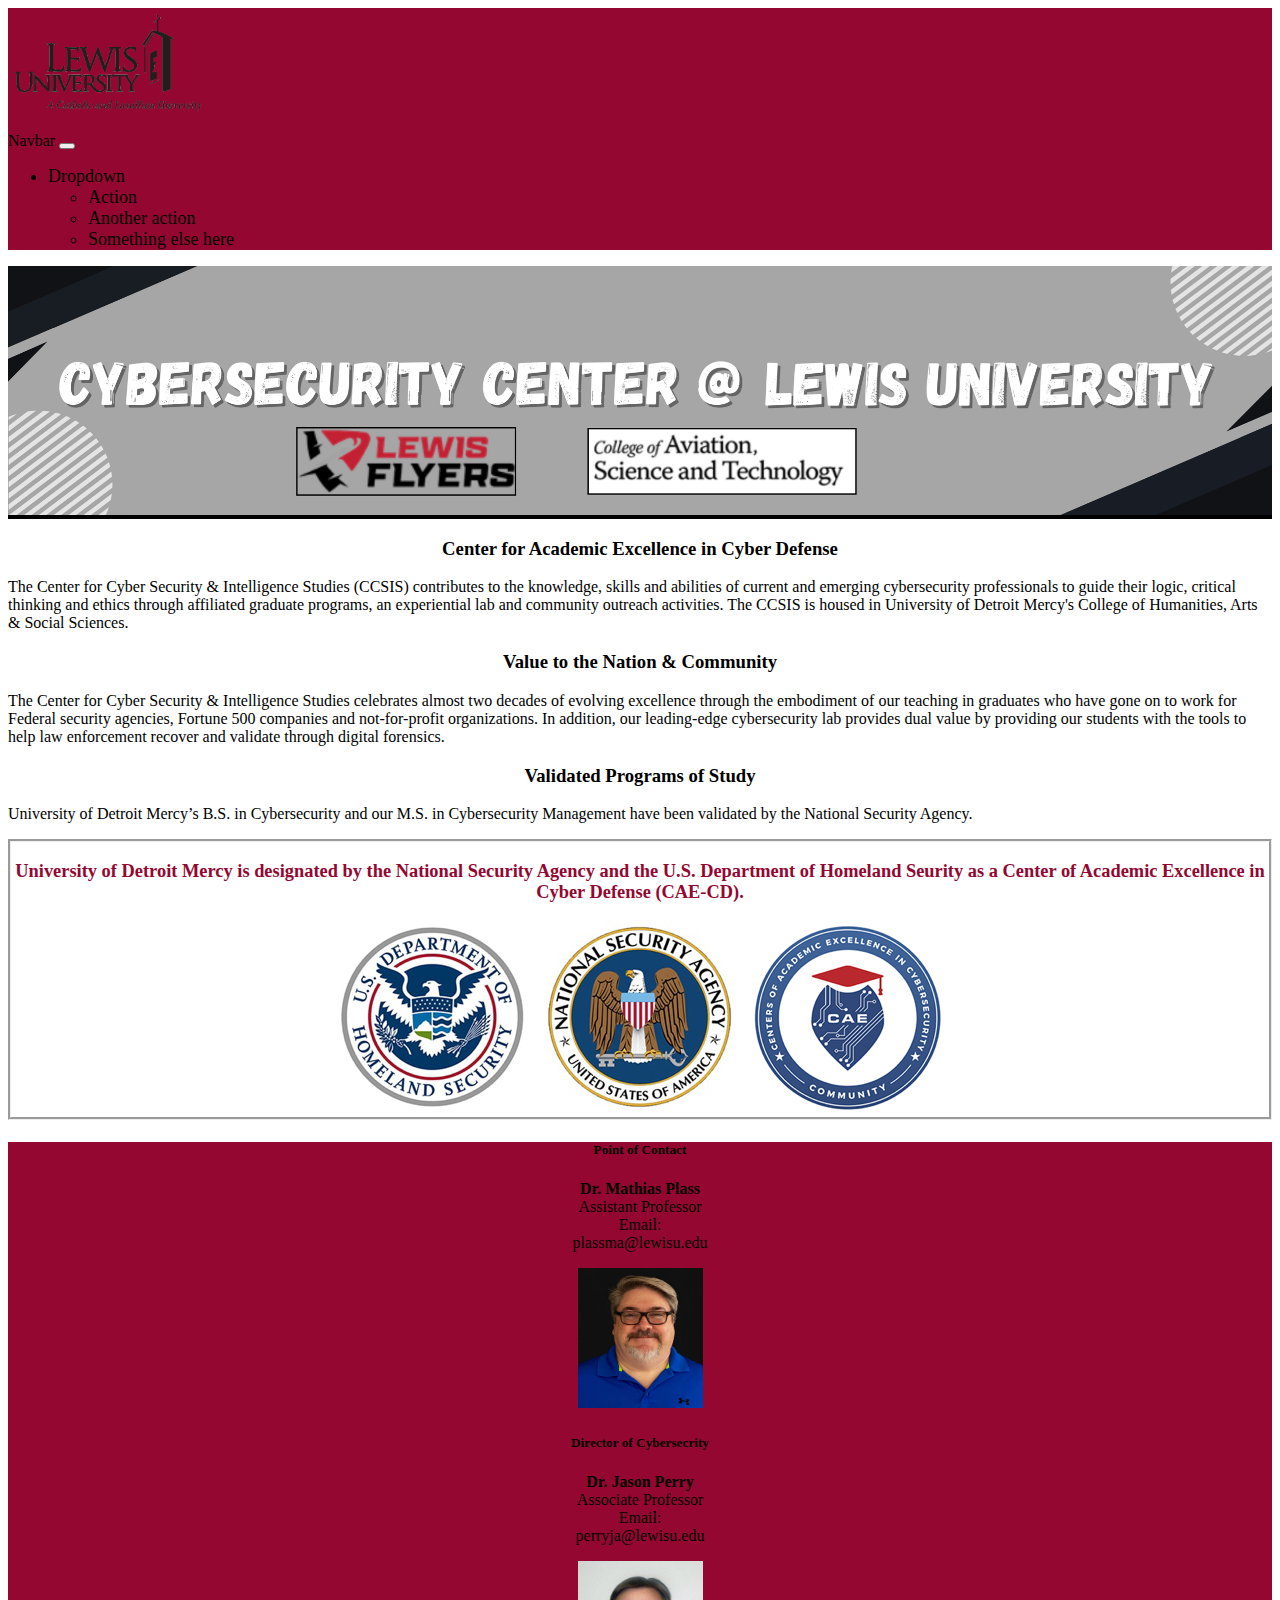
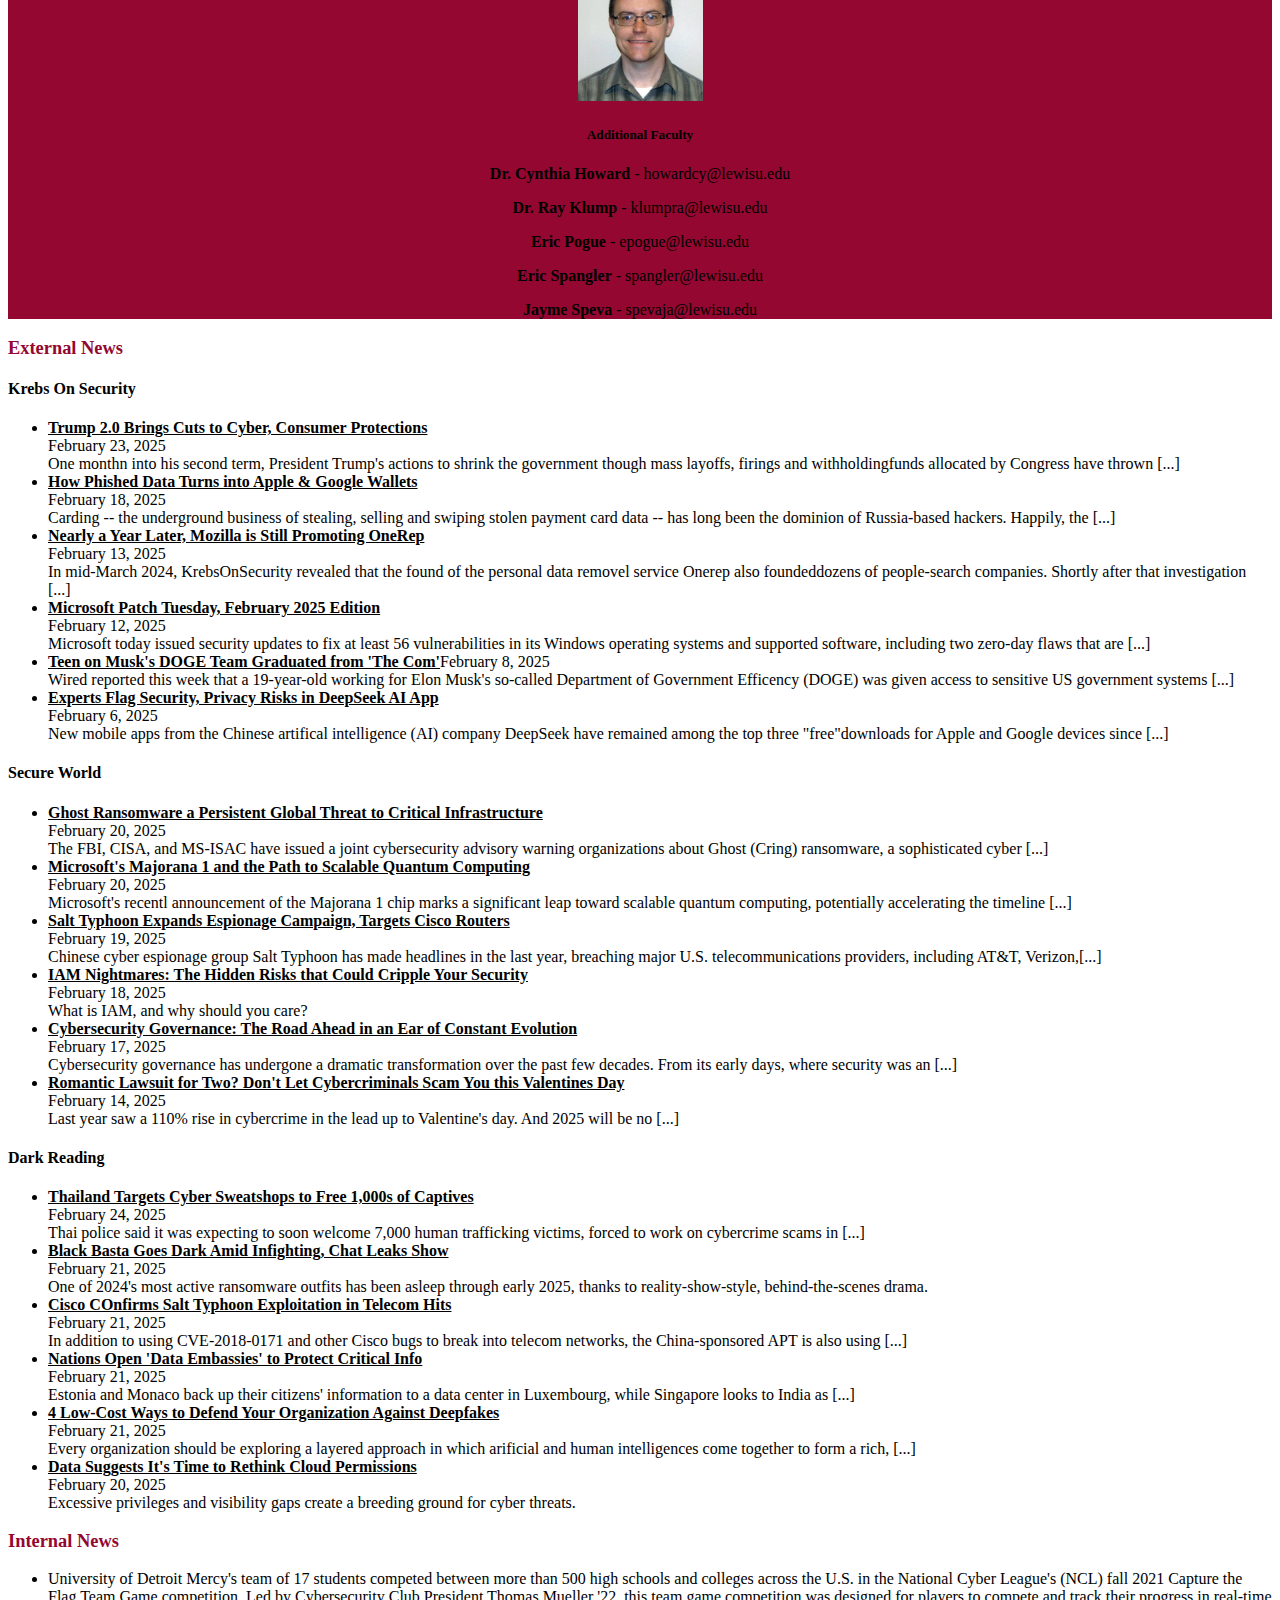
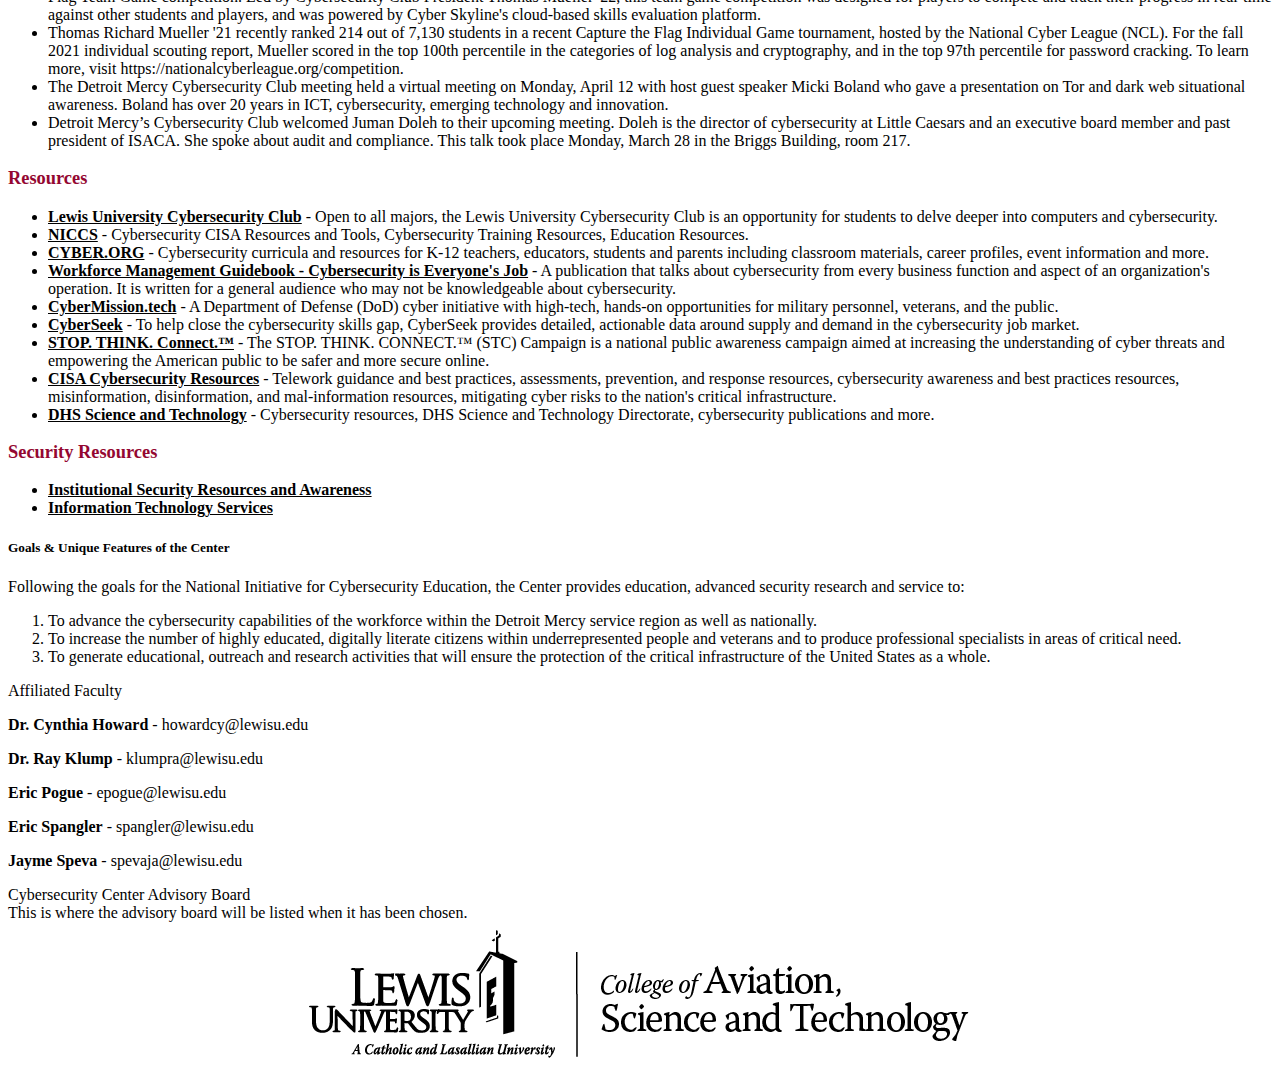
==== index.html @ f9e27b04 "fixed a formatting issue with the document" ====
<!DOCTYPE html>
<!--Source code editor for Opera GX == ctrl+shift+i-->
<html>
    <head>
        <meta charset="utf-8" />
        <meta name="viewport" content="width=device-width, initial-scale=1, shrink-to-fit=no"/>
    <title>  
        Center for Cybersecurity Studies | Lewis University
    </title>
    <link href="https://cdn.jsdelivr.net/npm/bootstrap@5.0.2/dist/css/bootstrap.min.css" rel="stylesheet" integrity="sha384-EVSTQN3/azprG1Anm3QDgpJLIm9Nao0Yz1ztcQTwFspd3yD65VohhpuuCOmLASjC" crossorigin="anonymous"/>
    <link rel="stylesheet" href="assets/styles.css"/>
    </head>
    <body>
        <div class="container-fluid">
            <div class="row" style="background-color:#940731">
                <div class="col-sm-2">
                    <!--This is where the Lewis University top-bar menus will be placed. This bar is a placeholder for that area.-->
                    <a href="https://www.lewisu.edu"><img src="assets/output-onlinepngtools.png" width="200" height="120"></a>
                </div>
                <div class="col-sm-2">
                    <nav class="navbar navbar-expand-lg navbar-dark bg-dark">
                        <div class="container-fluid">
                          <a class="navbar-brand" href="#">Navbar</a>
                          <button class="navbar-toggler" type="button" data-bs-toggle="collapse" data-bs-target="#navbarNavDarkDropdown" aria-controls="navbarNavDarkDropdown" aria-expanded="false" aria-label="Toggle navigation">
                            <span class="navbar-toggler-icon"></span>
                          </button>
                          <div class="collapse navbar-collapse" id="navbarNavDarkDropdown">
                            <ul class="navbar-nav">
                              <li class="nav-item dropdown">
                                <a class="nav-link dropdown-toggle" href="#" id="navbarDarkDropdownMenuLink" role="button" data-bs-toggle="dropdown" aria-expanded="false">
                                  Dropdown
                                </a>
                                <ul class="dropdown-menu dropdown-menu-dark" aria-labelledby="navbarDarkDropdownMenuLink">
                                  <li><a class="dropdown-item" href="#">Action</a></li>
                                  <li><a class="dropdown-item" href="#">Another action</a></li>
                                  <li><a class="dropdown-item" href="#">Something else here</a></li>
                                </ul>
                              </li>
                            </ul>
                          </div>
                        </div>
                      </nav>
                </div>
            </div>
        </div>
        <div class="container">
            <div class="row" style="background-color:black">
                <div class="col">
                    <div class="center">
                        <!--This image is a placeholder for whatever logo is decided for this certification. This is to see what it will look like width="800" height="150" class="responsive"-->
                        <img src="assets/EditedLogo.png" alt="placeholder image" width="800" height="150" class="responsive" >
                    </div>
                </div>
            </div>
            <p></p> <!--This is here to enusre there is a pagebreak between the headers of the website and the main body of the website. please do not remove due to formatting.-->
            <div class="row">
                <div class="col-md-9">
                    <div class="center">
                        <h3><b>Center for Academic Excellence in Cyber Defense</b></h3>
                        <div class="left">
                        <!--This has been copied directly from the University of detroit Mercy webpage. This is just placeholder text. This needs to be changed before publication.-->
                            <p>The Center for Cyber Security & Intelligence Studies (CCSIS) contributes to the knowledge, skills and abilities of current and emerging cybersecurity professionals to guide their logic, critical thinking and ethics through 
                                affiliated graduate programs, an experiential lab and community outreach activities. The CCSIS is housed in University of Detroit Mercy's College of Humanities, Arts & Social Sciences.</p>
                        </div>
                        <h3><b>Value to the Nation & Community</b></h3>
                        <div class="left">
                        <!--This has been copied directly from the University of detroit Mercy webpage. This is just placeholder text. This needs to be changed before publication.-->
                            <p>The Center for Cyber Security & Intelligence Studies celebrates almost two decades of evolving excellence through the embodiment of our teaching in graduates who have gone on to work for Federal security agencies, Fortune 500 
                                companies and not-for-profit organizations. In addition, our leading-edge cybersecurity lab provides dual value by providing our students with the tools to help law enforcement recover and validate through digital forensics.</p>
                        </div>
                        <h3><b>Validated Programs of Study</b></h3>
                        <div class="left">
                        <!--This has been copied directly from the University of detroit Mercy webpage. This is just placeholder text. This needs to be changed before publication.-->
                            <p>University of Detroit Mercy’s B.S. in Cybersecurity and our M.S. in Cybersecurity Management have been validated by the National Security Agency.</p>
                        </div>
                        <!--This is the area where the NSA logos should be included. The box has been created via the nsa_logo class. The images should be insered once they have been obtained. 
                        They should be set to a fixed size, as that is how they are in the University of Detroit Mary webpage.-->
                        <div class="nsa_logo">
                            <div class="nsa_text">
                                <p>
                                   <b>University of Detroit Mercy is designated by the National Security Agency and the U.S. Department of Homeland Seurity as a Center of Academic Excellence in Cyber Defense (CAE-CD).</b>
                                </p>
                            </div>
                            <img src="assets/image003.png" width="800" height="200" class="responsive">
                        </div>
                    </div>
                </div>
                <!--This section of the code is to create a personel contact area. This includes photos and emails of select professors.-->
                <div class="col-md-3 col-sm-12"  style="background-color:#940731;">
                    <div class="center">
                        <div class="row">
                            <p></p>
                            <!--There are two colums: one for the image and one for the text. This is to ensure that the text is able to wrap around-->
                            <div class="col">
                                <h5><b>Point of Contact</b></h5>
                                <p><b>Dr. Mathias Plass</b><br>Assistant Professor<br>Email:<br><a href="mailto:plassma@lewisu.edu">plassma@lewisu.edu</a></p>
                                <!--is this correct? Have Dr. Plass look this over. ^^-->
                            </div>
                            <div class="col-sm-auto">
                                <img src="assets/mplass.jpg" alt="Dr. Mathias Plass" width="125" height="140">
                                <!--<img src="assets/mplass.jpg" alt="Paris" style="width:50%;height:100%;object-fit:cover;">-->
                            </div>
                        </div>
                        <div class="row">
                            <p></p>
                            <div class="col">
                                <h5><b>Director of Cybersecrity</b></h5>
                                <p><b>Dr. Jason Perry</b><br>Associate Professor<br>Email:<br><a href="mailto:perryja@lewisu.edu">perryja@lewisu.edu</a></p>
                            </div>
                            <div class="col-sm-auto">
                                <img src="assets/perryjn.jpg" alt="Dr. Jason Perry" width="125" height="140">
                            </div>
                        </div>
                        <!--This area is to list additional faculty to be included on the webpage. Some examples will be added and can be edited at any time.-->
                        <!--This area has been blocked out as it does not fit in the format of example webpage. I will undo this if necessary, but should show to plass before doing this. -->
                        <div class="row">
                            <h5><b>Additional Faculty</b></h5>
                            <p><b>Dr. Cynthia Howard</b> - <a href="mailto:howardcy@lewisu.edu">howardcy@lewisu.edu</a></p>
                            <p><b>Dr. Ray Klump</b> - <a href="mailto:klumpra@lewisu.edu">klumpra@lewisu.edu</a></p>
                            <p><b>Eric Pogue</b> - <a href="mailto:epogue@lewisu.edu">epogue@lewisu.edu</a></p>
                            <p><b>Eric Spangler</b> - <a href="mailto:spangler@lewisu.edu">spangler@lewisu.edu</a></p>
                            <p><b>Jayme Speva</b> - <a href="mailto:spevaja@lewisu.edu">spevaja@lewisu.edu</a></p>
                        </div>
                    </div>
                </div>
                <div class="row">
                    <div class="col">
                        <div class="nsa_text">
                            <p><b>External News</b></p>
                        </div>
                        <h4><b>Krebs On Security</b></h4>
                        <!--This area is dedicated to news articles about security issues that have come up recently. This has been copied from the University of Detroit Mercy. This should be changed before pushing to the lewis webpage. -->
                        <ul>
                            <li><b><u><a href="https://krebsonsecurity.com/2025/02/trump-2-0-brings-cuts-to-cyber-consumer-protections/">Trump 2.0 Brings Cuts to Cyber, Consumer Protections</a></u></b><br>February 23, 2025<br>One monthn into his second term, 
                                President Trump's actions to shrink the government though mass layoffs, firings and withholdingfunds allocated by Congress have thrown [...]</li>
                            <li><b><u><a href="https://krebsonsecurity.com/2025/02/how-phished-data-turns-into-apple-google-wallets/">How Phished Data Turns into Apple & Google Wallets</a></u></b><br>February 18, 2025<br>Carding -- the 
                                underground business of stealing, selling and swiping stolen payment card data -- has long been the dominion of Russia-based hackers. Happily, the [...]</li>
                            <li><b><u><a href="https://krebsonsecurity.com/2025/02/nearly-a-year-later-mozilla-is-still-promoting-onerep/">Nearly a Year Later, Mozilla is Still Promoting OneRep</a></u></b><br>February 13, 2025<br>In mid-March 2024,
                                 KrebsOnSecurity revealed that the found of the personal data removel service Onerep also foundeddozens of people-search companies. Shortly after that investigation [...]</li>
                            <li><b><u><a href="https://krebsonsecurity.com/2025/02/microsoft-patch-tuesday-february-2025-edition/">Microsoft Patch Tuesday, February 2025 Edition</a></u></b><br>February 12, 2025<br>Microsoft today 
                                issued security updates to fix at least 56 vulnerabilities in its Windows operating systems and supported software, including two zero-day flaws that are [...]</li>
                            <li><b><u><a href="https://krebsonsecurity.com/2025/02/teen-on-musks-doge-team-graduated-from-the-com/">Teen on Musk's DOGE Team Graduated from 'The Com'</a></u></b>February 8, 2025<br>Wired reported this 
                                week that a 19-year-old working for Elon Musk's so-called Department of Government Efficency (DOGE) was given access to sensitive US government systems [...]<br></li>
                            <li><b><u><a href="https://krebsonsecurity.com/2025/02/experts-flag-security-privacy-risks-in-deepseek-ai-app/">Experts Flag Security, Privacy Risks in DeepSeek AI App</a></u></b><br>February 6, 2025<br>New 
                                mobile apps from the Chinese artifical intelligence (AI) company DeepSeek have remained among the top three "free"downloads for Apple and Google devices since [...]</li>
                        </ul>
                        <h4><b>Secure World</b></h4>
                        <!--This area is dedicated to news articles about security issues that have come up recently. This has been copied from the University of Detroit Mercy. This should be changed before pushing to the lewis webpage. -->
                        <ul>
                            <li><b><u><a href="https://www.secureworld.io/industry-news/ghost-ransomware-persistent-threat">Ghost Ransomware a Persistent Global Threat to Critical Infrastructure</a></u></b><br>February 20, 2025<br>The FBI, CISA, and
                            MS-ISAC have issued a joint cybersecurity advisory warning organizations about Ghost (Cring) ransomware, a sophisticated cyber [...]</li>
                            <li><b><u><a href="https://www.secureworld.io/industry-news/microsoft-majorana-1-quantum-computing">Microsoft's Majorana 1 and the Path to Scalable Quantum Computing</a></u></b><br>February 20, 2025<br>Microsoft's recentl
                            announcement of the Majorana 1 chip marks a significant leap toward scalable quantum computing, potentially accelerating the timeline [...]</li>
                            <li><b><u><a href="https://www.secureworld.io/industry-news/salt-typhoon-espionage-cisco-routers">Salt Typhoon Expands Espionage Campaign, Targets Cisco Routers</a></u></b><br>February 19, 2025<br>Chinese cyber espionage 
                            group Salt Typhoon has made headlines in the last year, breaching major U.S. telecommunications providers, including AT&T, Verizon,[...]</li>
                            <li><b><u><a href="https://www.secureworld.io/industry-news/iam-hidden-risks-cripple-security">IAM Nightmares: The Hidden Risks that Could Cripple Your Security</a></u></b><br>February 18, 2025<br>What is IAM, and why should you care?</li>
                            <li><b><u><a href="https://www.secureworld.io/industry-news/cybersecurity-governance-road-ahead">Cybersecurity Governance: The Road Ahead in an Ear of Constant Evolution</a></u></b><br>February 17, 2025<br>Cybersecurity governance 
                            has undergone a dramatic transformation over the past few decades. From its early days, where security was an [...]</li>
                            <li><b><u><a href="https://www.secureworld.io/industry-news/romantic-lawsuit-cybercriminals-scam-valentines-day">Romantic Lawsuit for Two? Don't Let Cybercriminals Scam You this Valentines Day</a></u></b><br>February 14, 2025<br>Last 
                            year saw a 110% rise in cybercrime in the lead up to Valentine's day. And 2025 will be no [...]</li>
                        </ul>
                        <h4><b>Dark Reading</b></h4>
                        <ul>
                            <li><b><u><a href="https://www.darkreading.com/cyber-risk/thailand-cyber-sweatshops-free-captives">Thailand Targets Cyber Sweatshops to Free 1,000s of Captives</a></u></b><br>February 24, 2025<br>Thai police said it was expecting to 
                            soon welcome 7,000 human trafficking victims, forced to work on cybercrime scams in [...]</li>
                            <li><b><u><a href="https://www.darkreading.com/threat-intelligence/black-basta-goes-dark-infighting-chat-leaks">Black Basta Goes Dark Amid Infighting, Chat Leaks Show</a></u></b><br>February 21, 2025<br>One of 2024's most 
                            active ransomware outfits has been asleep through early 2025, thanks to reality-show-style, behind-the-scenes drama.</li>
                            <li><b><u><a href="https://www.darkreading.com/cyber-risk/cisco-salt-typhoon-exploitation-telecom">Cisco COnfirms Salt Typhoon Exploitation in Telecom Hits</a></u></b><br>February 21, 2025<br>In addition to using CVE-2018-0171 
                            and other Cisco bugs to break into telecom networks, the China-sponsored APT is also using [...]</li>
                            <li><b><u><a href="https://www.darkreading.com/cyber-risk/nations-data-embassies-protect-critical-info">Nations Open 'Data Embassies' to Protect Critical Info</a></u></b><br>February 21, 2025<br>Estonia and Monaco back up
                             their citizens' information to a data center in Luxembourg, while Singapore looks to India as [...]</li>
                            <li><b><u><a href="https://www.darkreading.com/vulnerabilities-threats/4-low-cost-ways-defend-organization-against-deepfakes">4 Low-Cost Ways to Defend Your Organization Against Deepfakes</a></u></b><br>February 21, 2025<br>Every 
                            organization should be exploring a layered approach in which arificial and human intelligences come together to form a rich, [...]</li>
                            <li><b><u><a href="https://www.darkreading.com/cloud-security/data-suggests-time-to-rethink-cloud-permissions">Data Suggests It's Time to Rethink Cloud Permissions</a></u></b><br>February 20, 2025<br>Excessive privileges and 
                            visibility gaps create a breeding ground for cyber threats.</li>
                        </ul>
                        <div class="nsa_text">
                            <p><b>Internal News</b></p>
                        </div>
                        <ul>
                            <li>University of Detroit Mercy's team of 17 students competed between more than 500 high schools and colleges across the U.S. in the National Cyber League's (NCL) fall 2021 Capture the Flag Team Game competition. Led by 
                                Cybersecurity Club President Thomas Mueller '22, this team game competition was designed for players to compete and track their progress in real-time against other students and players, and was 
                                powered by Cyber Skyline's cloud-based skills evaluation platform.</li>
                            <li>
                                Thomas Richard Mueller '21 recently ranked 214 out of 7,130 students in a recent Capture the Flag Individual Game tournament, hosted by the National Cyber League (NCL). For the fall 2021 individual scouting report, 
                                Mueller scored in the top 100th percentile in the categories of log analysis and cryptography, and in the top 97th percentile for password cracking. 
                                To learn more, visit <a href="https://nationalcyberleague.org/competition">https://nationalcyberleague.org/competition</a>. 
                            </li>
                            <li>
                                The Detroit Mercy Cybersecurity Club meeting held a virtual meeting on Monday, April 12 with host guest speaker 
                                Micki Boland who gave a presentation on Tor and dark web situational awareness. Boland has over 20 years in ICT, cybersecurity, emerging technology and innovation.
                            </li>
                            <li>
                                Detroit Mercy’s Cybersecurity Club welcomed Juman Doleh to their upcoming meeting. Doleh is the director of cybersecurity at Little Caesars and an executive 
                                board member and past president of ISACA. She spoke about audit and compliance. This talk took place Monday, March 28 in the Briggs Building, room 217.
                            </li>
                        </ul>
                    </div>
                    <div class="col">
                        <div class="nsa_text">
                                <p><b>Resources</b></p>
                        </div>
                        <ul>
                            <!--This list is almost copied word for word from the University of Detroit. If you would like to edit it or change the topics, feel free!-->
                            <li><b><u><a href="https://cs.lewisu.edu/cyberdefense/">Lewis University Cybersecurity Club</a></u></b> - Open to all majors, the Lewis University Cybersecurity Club 
                                is an opportunity for students to delve deeper into computers and cybersecurity.</li>
                            <li><b><u><a href="https://niccs.cisa.gov/cybersecurity-career-resources/additional-resources"></a>NICCS</u></b> - Cybersecurity CISA Resources and Tools, Cybersecurity Training Resources, Education Resources.</li>
                            <li><b><u><a href="https://cyber.org">CYBER.ORG</a></u></b> - Cybersecurity curricula and resources for K-12 teachers, educators, students and parents including classroom materials, career profiles, event information and more. </li>
                            <li><b><u><a href="https://www.nist.gov/itl/applied-cybersecurity/nice/community/community-coordinating-council/modernize-talent-0">Workforce Management Guidebook - Cybersecurity is Everyone's Job</a></u></b> - A publication 
                                that talks about cybersecurity from every business function and aspect of an organization's operation. It is written for a general audience who may not be knowledgeable about cybersecurity.</li>
                            <li><b><u><a href="https://www.cybermission.tech">CyberMission.tech</a></u></b> - A Department of Defense (DoD) cyber initiative with high-tech, hands-on opportunities for military personnel, veterans, and the public.</li>
                            <li><b><u><a href="https://www.cyberseek.org">CyberSeek</a></u></b> - To help close the cybersecurity skills gap, CyberSeek provides detailed, actionable data around supply and demand in the cybersecurity job market.</li>
                            <li><b><u><a href="https://www.cisa.gov/resources-tools/programs/cisa-cybersecurity-awareness-program">STOP. THINK. Connect.™</a></u></b> - The STOP. THINK. CONNECT.™ (STC) Campaign
                                 is a national public awareness campaign aimed at increasing the understanding of cyber threats and empowering the American public to be safer and more secure online. </li>
                            <li><b><u><a href="https://www.cisa.gov/resources-tools/resources/free-cybersecurity-services-and-tools">CISA Cybersecurity Resources</a></u></b> - Telework guidance and best practices, 
                                assessments, prevention, and response resources, cybersecurity awareness and best practices resources, misinformation, disinformation, and mal-information resources, mitigating cyber risks to the nation's critical infrastructure.</li>
                            <li><b><u><a href="https://www.dhs.gov/archive/science-and-technology/cybersecurity-resources">DHS Science and Technology</a></u></b> - Cybersecurity resources, DHS Science and Technology Directorate, cybersecurity publications and more.</li>
                        </ul>
                        <div class="nsa_text">
                            <p><b>Security Resources</b><br></p>
                        </div>
                        <ul>
                            <!--The link that this refers to on the UDM webpage leads to a microsoft sign in page. I am unsure of what to put here. -->
                            <li><b><u><a href="https://www.dhs.gov/archive/science-and-technology/cybersecurity-resources">Institutional Security Resources and Awareness</a></u></b></li>
                            <!--THis link is to the UDM it services page. This should be changed to the lewis University page.-->
                            <li><b><u><a href="https://www.udmercy.edu/about/its/index.php"></a>Information Technology Services</u></b></li>
                        </ul>
                        <h5><b>Goals & Unique Features of the Center</b></h5>
                        <p>Following the goals for the National Initiative for Cybersecurity Education, the Center provides education, advanced security research and service to: <br></p>
                        <ol type="1">
                            <li>To advance the cybersecurity capabilities of the workforce within the Detroit Mercy service region as well as nationally.</li>
                            <li>To increase the number of highly educated, digitally literate citizens within underrepresented people and veterans and to produce professional specialists in areas of critical need.</li>
                            <li>To generate educational, outreach and research activities that will ensure the protection of the critical infrastructure of the United States as a whole.</li>
                        </ol>
                    </div>
                </div>
                <div id="accordion">
                    <div class="card">
                        <div class="card-header">
                            <a class="collapsed btn" data-bs-toggle="collapse" href="#collapseOne">
                               Affiliated Faculty 
                            </a>
                        </div>
                        <div id="collapseOne" class="collapse" data-bs-parent="#accordion">
                            <div class="card-body">
                                <p><b>Dr. Cynthia Howard</b> - <a href="mailto:howardcy@lewisu.edu">howardcy@lewisu.edu</a></p>
                                <p><b>Dr. Ray Klump</b> - <a href="mailto:klumpra@lewisu.edu">klumpra@lewisu.edu</a></p>
                                <p><b>Eric Pogue</b> - <a href="mailto:epogue@lewisu.edu">epogue@lewisu.edu</a></p>
                                <p><b>Eric Spangler</b> - <a href="mailto:spangler@lewisu.edu">spangler@lewisu.edu</a></p>
                                <p><b>Jayme Speva</b> - <a href="mailto:spevaja@lewisu.edu">spevaja@lewisu.edu</a></p>
                            </div>
                        </div>
                    </div>
                    <div class="card">
                        <div class="card-header">
                            <a class="collapsed btn" data-bs-toggle="collapse" href="#collapseTwo" >
                               Cybersecurity Center Advisory Board
                            </a>
                        </div>
                        <div id="collapseTwo" class="collapse" data-bs-parent="#accordion">
                            <div class="card-body">
                                This is where the advisory board will be listed when it has been chosen. 
                            </div>
                        </div>
                    </div>
                </div>
            </div>
            <div class="row">
                <div class="center">
                <img src="assets/COAST_B&W.png" width="800" height="200" class="responsive">
                </div>
            </div>
        </div>
        <script src="https://cdn.jsdelivr.net/npm/bootstrap@5.0.2/dist/js/bootstrap.bundle.min.js" integrity="sha384-MrcW6ZMFYlzcLA8Nl+NtUVF0sA7MsXsP1UyJoMp4YLEuNSfAP+JcXn/tWtIaxVXM" crossorigin="anonymous"></script>
    </body>
</html>
---- assets/styles.css ----
.center {
    text-align: center;
    display: block;
    margin-left: auto;
    margin-right: auto;
}

.left {
    text-align: left;
}

.right {
    text-align: right;
}
a:link {
    color: black;
    background-color: transparent;
    text-decoration: none;
  }
  
  a:visited {
    color: black;
    background-color: transparent;
    text-decoration: none;
  }
  
  a:hover {
    color: darkgray;
    background-color: transparent;
    text-decoration: underline;
  }
  
  a:active {
    color: lightslategray;
    background-color: transparent;
    text-decoration: underline;
  }

  .responsive {
    max-width: 100%;
    height: auto;
  }

.nsa_logo {
  border-style: groove;
  background-color:white;
  /*background-color: #d9e1f2;*/
}

.nsa_text {
  /*color:#094584;*/
  color:#940731;
  font-size:115%;
}

.responsive{
  width: auto;
  height: 100%;
}

.dropdown{
  background-color: #940731;
  font-size: large;
  border: none;
  cursor: pointer;
}
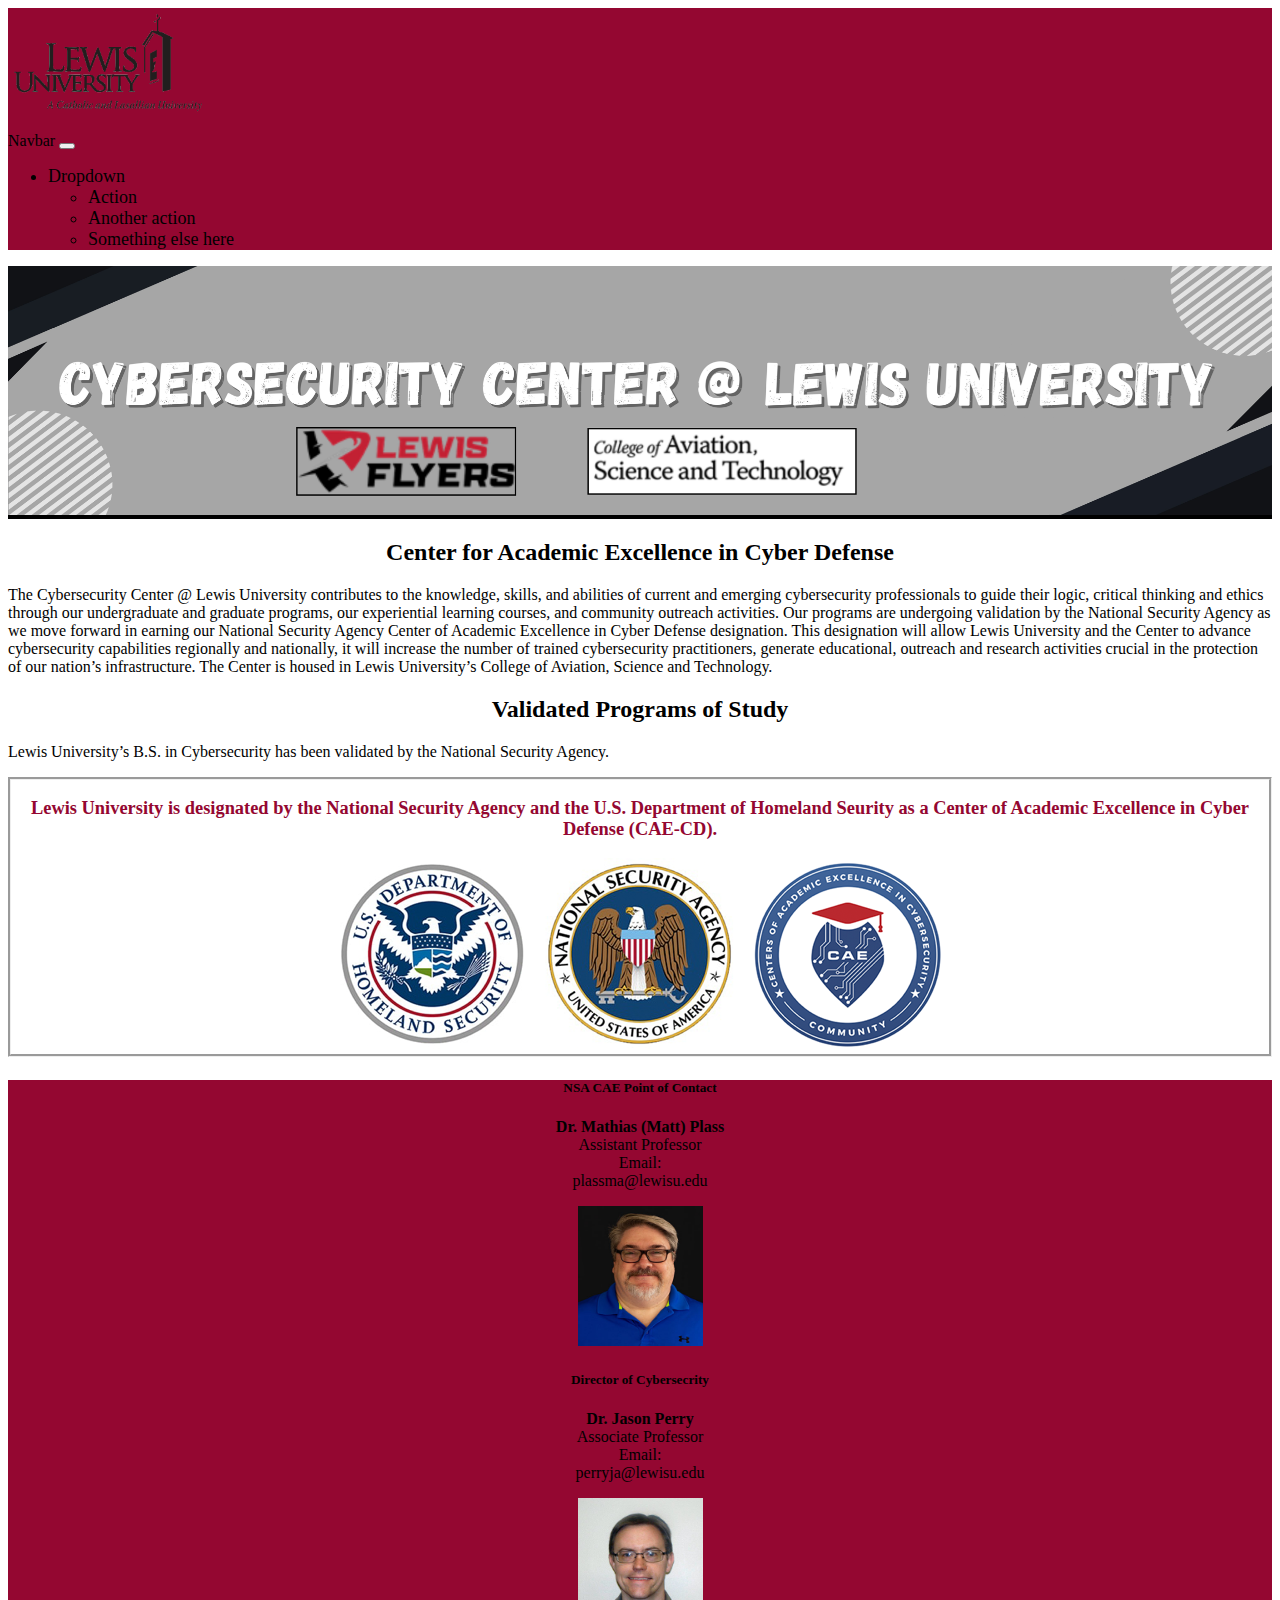
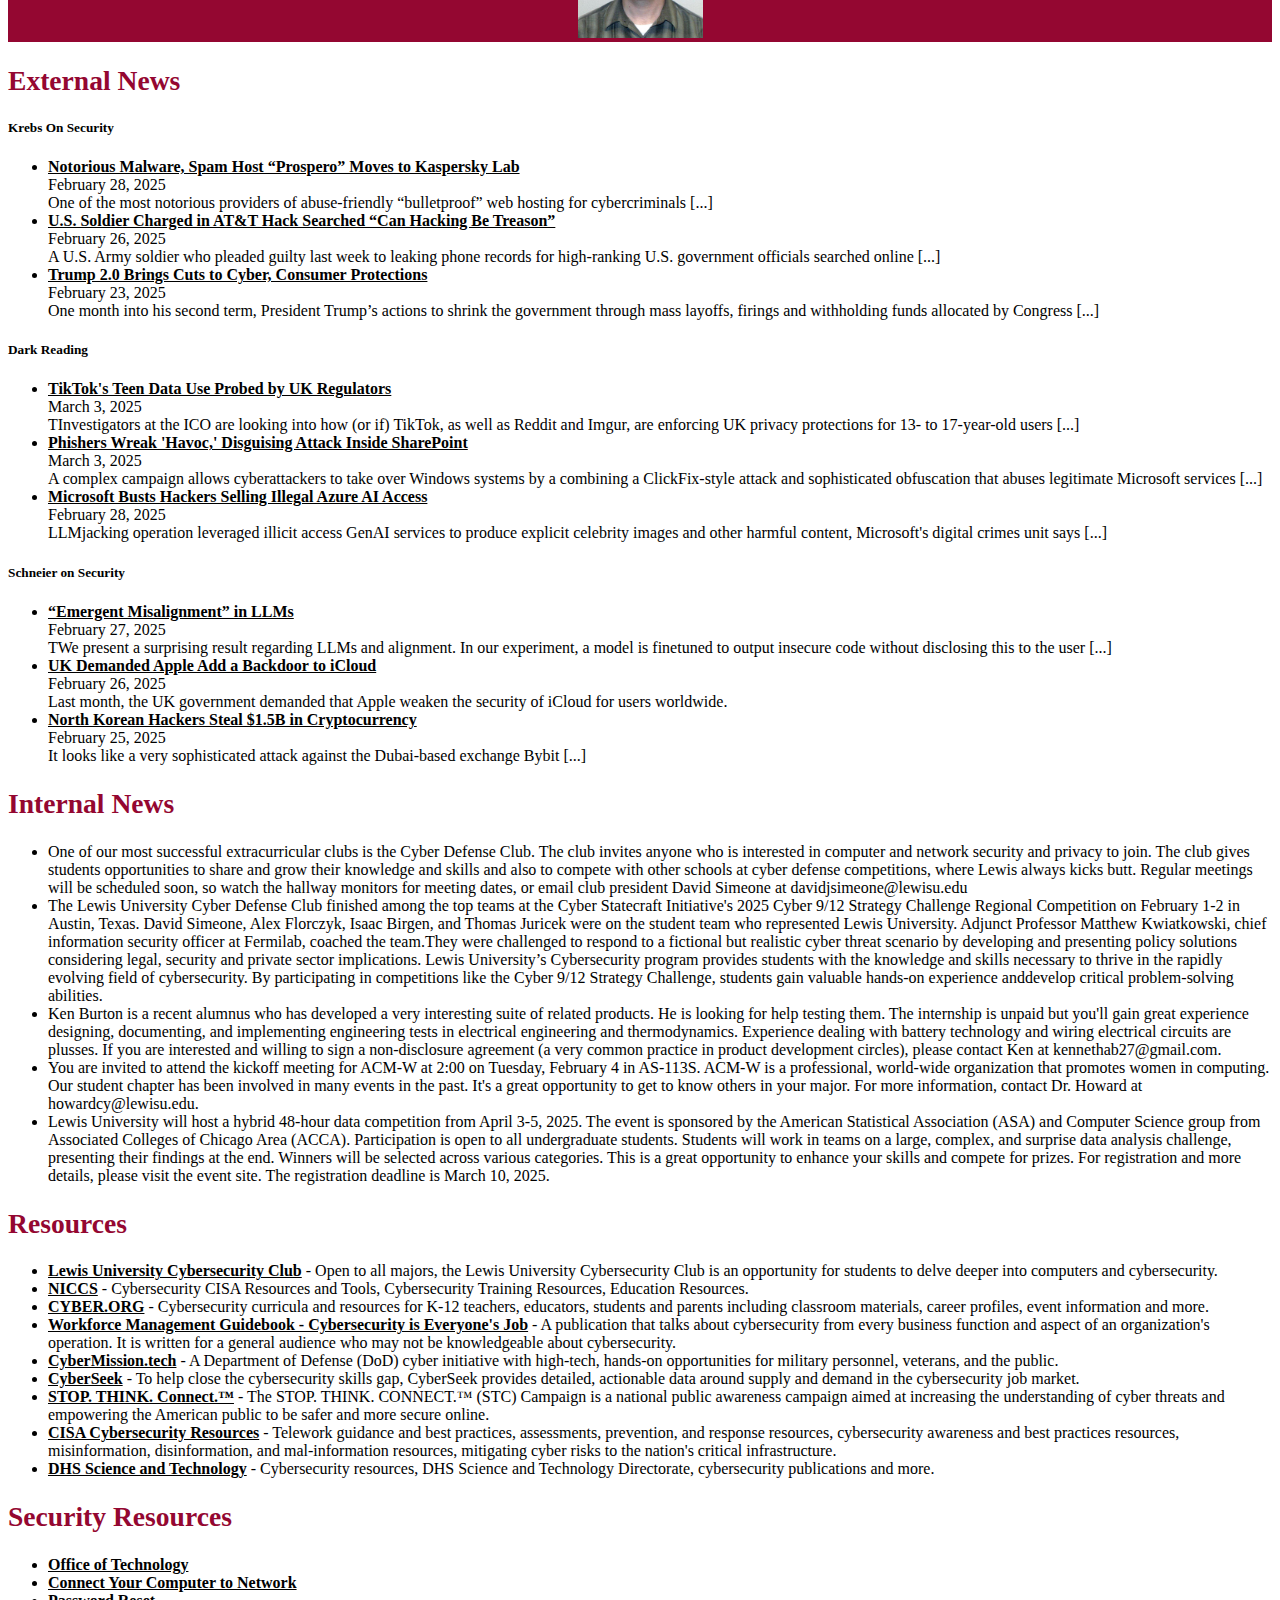
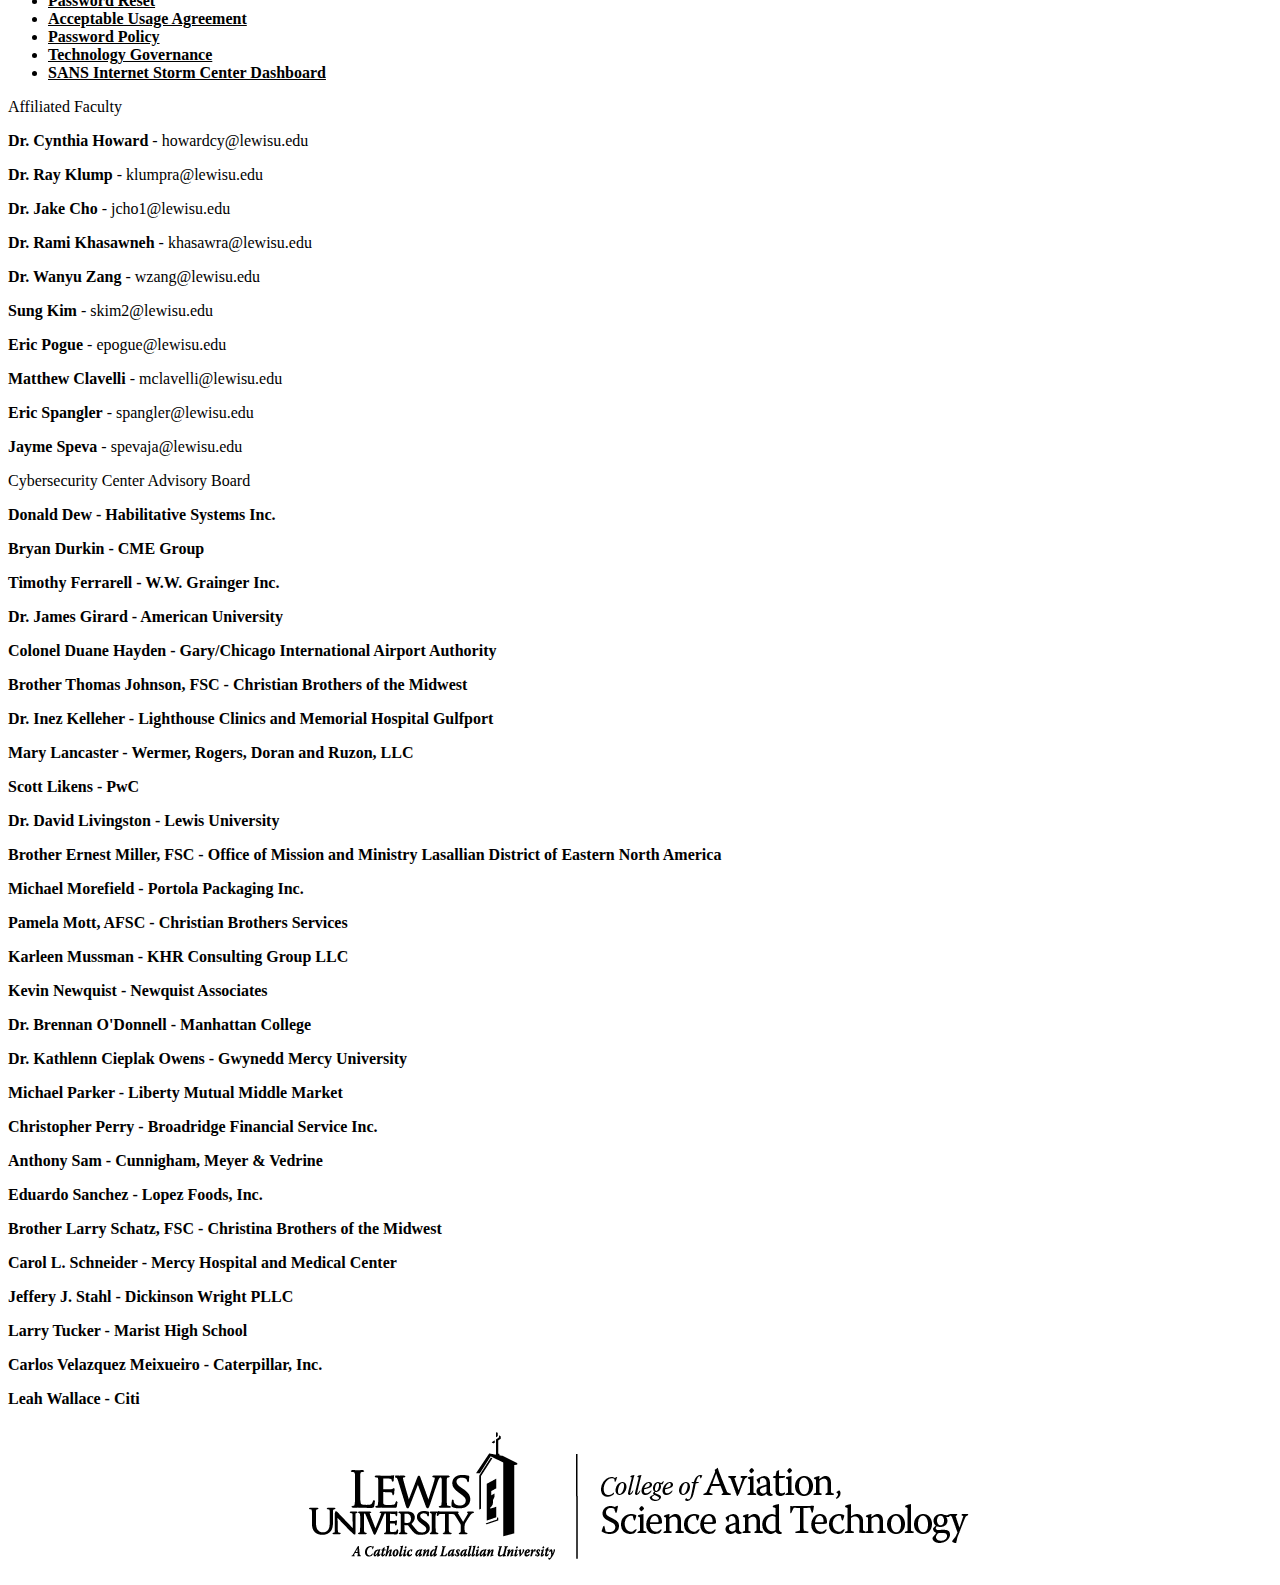
==== commit 980f281c: "Merge branch 'main' of https://github.com/kgroppe/cyber-cert" ====
--- a/index.html
+++ b/index.html
@@ -5,7 +5,7 @@
         <meta charset="utf-8" />
         <meta name="viewport" content="width=device-width, initial-scale=1, shrink-to-fit=no"/>
     <title>  
-        Center for Cybersecurity Studies | Lewis University
+        Cybersecurity Center @ Lewis University
     </title>
     <link href="https://cdn.jsdelivr.net/npm/bootstrap@5.0.2/dist/css/bootstrap.min.css" rel="stylesheet" integrity="sha384-EVSTQN3/azprG1Anm3QDgpJLIm9Nao0Yz1ztcQTwFspd3yD65VohhpuuCOmLASjC" crossorigin="anonymous"/>
     <link rel="stylesheet" href="assets/styles.css"/>
@@ -56,29 +56,24 @@
             <div class="row">
                 <div class="col-md-9">
                     <div class="center">
-                        <h3><b>Center for Academic Excellence in Cyber Defense</b></h3>
+                        <h2><b>Center for Academic Excellence in Cyber Defense</b></h2>
                         <div class="left">
-                        <!--This has been copied directly from the University of detroit Mercy webpage. This is just placeholder text. This needs to be changed before publication.-->
-                            <p>The Center for Cyber Security & Intelligence Studies (CCSIS) contributes to the knowledge, skills and abilities of current and emerging cybersecurity professionals to guide their logic, critical thinking and ethics through 
-                                affiliated graduate programs, an experiential lab and community outreach activities. The CCSIS is housed in University of Detroit Mercy's College of Humanities, Arts & Social Sciences.</p>
-                        </div>
-                        <h3><b>Value to the Nation & Community</b></h3>
+                        <!--This has been changed by Dr. Matt Plass.-->
+                            <p>The Cybersecurity Center @ Lewis University contributes to the knowledge, skills, and abilities of current and emerging cybersecurity professionals to guide their logic, critical thinking and ethics through our undergraduate and graduate programs, our experiential learning courses, and community outreach activities.  
+                                Our programs are undergoing validation by the National Security Agency as we move forward in earning our National Security Agency Center of Academic Excellence in Cyber Defense designation.  This designation will allow Lewis University and the Center to advance cybersecurity capabilities regionally and nationally, 
+                                it will increase the number of trained cybersecurity practitioners, generate educational, outreach and research activities crucial in the protection of our nation’s infrastructure.  The Center is housed in Lewis University’s College of Aviation, Science and Technology.</p>
+                        </div>
+                        <h2><b>Validated Programs of Study</b></h2>
                         <div class="left">
-                        <!--This has been copied directly from the University of detroit Mercy webpage. This is just placeholder text. This needs to be changed before publication.-->
-                            <p>The Center for Cyber Security & Intelligence Studies celebrates almost two decades of evolving excellence through the embodiment of our teaching in graduates who have gone on to work for Federal security agencies, Fortune 500 
-                                companies and not-for-profit organizations. In addition, our leading-edge cybersecurity lab provides dual value by providing our students with the tools to help law enforcement recover and validate through digital forensics.</p>
-                        </div>
-                        <h3><b>Validated Programs of Study</b></h3>
-                        <div class="left">
-                        <!--This has been copied directly from the University of detroit Mercy webpage. This is just placeholder text. This needs to be changed before publication.-->
-                            <p>University of Detroit Mercy’s B.S. in Cybersecurity and our M.S. in Cybersecurity Management have been validated by the National Security Agency.</p>
+                        <!--This has been changed by Dr. Matt Plass.-->
+                            <p>Lewis University’s B.S. in Cybersecurity has been validated by the National Security Agency.</p>
                         </div>
                         <!--This is the area where the NSA logos should be included. The box has been created via the nsa_logo class. The images should be insered once they have been obtained. 
                         They should be set to a fixed size, as that is how they are in the University of Detroit Mary webpage.-->
                         <div class="nsa_logo">
                             <div class="nsa_text">
                                 <p>
-                                   <b>University of Detroit Mercy is designated by the National Security Agency and the U.S. Department of Homeland Seurity as a Center of Academic Excellence in Cyber Defense (CAE-CD).</b>
+                                   <b>Lewis University is designated by the National Security Agency and the U.S. Department of Homeland Seurity as a Center of Academic Excellence in Cyber Defense (CAE-CD).</b>
                                 </p>
                             </div>
                             <img src="assets/image003.png" width="800" height="200" class="responsive">
@@ -92,8 +87,8 @@
                             <p></p>
                             <!--There are two colums: one for the image and one for the text. This is to ensure that the text is able to wrap around-->
                             <div class="col">
-                                <h5><b>Point of Contact</b></h5>
-                                <p><b>Dr. Mathias Plass</b><br>Assistant Professor<br>Email:<br><a href="mailto:plassma@lewisu.edu">plassma@lewisu.edu</a></p>
+                                <h5><b>NSA CAE Point of Contact</b></h5>
+                                <p><b>Dr. Mathias (Matt) Plass</b><br>Assistant Professor<br>Email:<br><a href="mailto:plassma@lewisu.edu">plassma@lewisu.edu</a></p>
                                 <!--is this correct? Have Dr. Plass look this over. ^^-->
                             </div>
                             <div class="col-sm-auto">
@@ -110,101 +105,90 @@
                             <div class="col-sm-auto">
                                 <img src="assets/perryjn.jpg" alt="Dr. Jason Perry" width="125" height="140">
                             </div>
-                        </div>
-                        <!--This area is to list additional faculty to be included on the webpage. Some examples will be added and can be edited at any time.-->
-                        <!--This area has been blocked out as it does not fit in the format of example webpage. I will undo this if necessary, but should show to plass before doing this. -->
-                        <div class="row">
-                            <h5><b>Additional Faculty</b></h5>
-                            <p><b>Dr. Cynthia Howard</b> - <a href="mailto:howardcy@lewisu.edu">howardcy@lewisu.edu</a></p>
-                            <p><b>Dr. Ray Klump</b> - <a href="mailto:klumpra@lewisu.edu">klumpra@lewisu.edu</a></p>
-                            <p><b>Eric Pogue</b> - <a href="mailto:epogue@lewisu.edu">epogue@lewisu.edu</a></p>
-                            <p><b>Eric Spangler</b> - <a href="mailto:spangler@lewisu.edu">spangler@lewisu.edu</a></p>
-                            <p><b>Jayme Speva</b> - <a href="mailto:spevaja@lewisu.edu">spevaja@lewisu.edu</a></p>
-                        </div>
+                        </div>   
                     </div>
                 </div>
                 <div class="row">
                     <div class="col">
                         <div class="nsa_text">
-                            <p><b>External News</b></p>
-                        </div>
-                        <h4><b>Krebs On Security</b></h4>
-                        <!--This area is dedicated to news articles about security issues that have come up recently. This has been copied from the University of Detroit Mercy. This should be changed before pushing to the lewis webpage. -->
-                        <ul>
-                            <li><b><u><a href="https://krebsonsecurity.com/2025/02/trump-2-0-brings-cuts-to-cyber-consumer-protections/">Trump 2.0 Brings Cuts to Cyber, Consumer Protections</a></u></b><br>February 23, 2025<br>One monthn into his second term, 
-                                President Trump's actions to shrink the government though mass layoffs, firings and withholdingfunds allocated by Congress have thrown [...]</li>
-                            <li><b><u><a href="https://krebsonsecurity.com/2025/02/how-phished-data-turns-into-apple-google-wallets/">How Phished Data Turns into Apple & Google Wallets</a></u></b><br>February 18, 2025<br>Carding -- the 
-                                underground business of stealing, selling and swiping stolen payment card data -- has long been the dominion of Russia-based hackers. Happily, the [...]</li>
-                            <li><b><u><a href="https://krebsonsecurity.com/2025/02/nearly-a-year-later-mozilla-is-still-promoting-onerep/">Nearly a Year Later, Mozilla is Still Promoting OneRep</a></u></b><br>February 13, 2025<br>In mid-March 2024,
-                                 KrebsOnSecurity revealed that the found of the personal data removel service Onerep also foundeddozens of people-search companies. Shortly after that investigation [...]</li>
-                            <li><b><u><a href="https://krebsonsecurity.com/2025/02/microsoft-patch-tuesday-february-2025-edition/">Microsoft Patch Tuesday, February 2025 Edition</a></u></b><br>February 12, 2025<br>Microsoft today 
-                                issued security updates to fix at least 56 vulnerabilities in its Windows operating systems and supported software, including two zero-day flaws that are [...]</li>
-                            <li><b><u><a href="https://krebsonsecurity.com/2025/02/teen-on-musks-doge-team-graduated-from-the-com/">Teen on Musk's DOGE Team Graduated from 'The Com'</a></u></b>February 8, 2025<br>Wired reported this 
-                                week that a 19-year-old working for Elon Musk's so-called Department of Government Efficency (DOGE) was given access to sensitive US government systems [...]<br></li>
-                            <li><b><u><a href="https://krebsonsecurity.com/2025/02/experts-flag-security-privacy-risks-in-deepseek-ai-app/">Experts Flag Security, Privacy Risks in DeepSeek AI App</a></u></b><br>February 6, 2025<br>New 
-                                mobile apps from the Chinese artifical intelligence (AI) company DeepSeek have remained among the top three "free"downloads for Apple and Google devices since [...]</li>
-                        </ul>
-                        <h4><b>Secure World</b></h4>
-                        <!--This area is dedicated to news articles about security issues that have come up recently. This has been copied from the University of Detroit Mercy. This should be changed before pushing to the lewis webpage. -->
-                        <ul>
-                            <li><b><u><a href="https://www.secureworld.io/industry-news/ghost-ransomware-persistent-threat">Ghost Ransomware a Persistent Global Threat to Critical Infrastructure</a></u></b><br>February 20, 2025<br>The FBI, CISA, and
-                            MS-ISAC have issued a joint cybersecurity advisory warning organizations about Ghost (Cring) ransomware, a sophisticated cyber [...]</li>
-                            <li><b><u><a href="https://www.secureworld.io/industry-news/microsoft-majorana-1-quantum-computing">Microsoft's Majorana 1 and the Path to Scalable Quantum Computing</a></u></b><br>February 20, 2025<br>Microsoft's recentl
-                            announcement of the Majorana 1 chip marks a significant leap toward scalable quantum computing, potentially accelerating the timeline [...]</li>
-                            <li><b><u><a href="https://www.secureworld.io/industry-news/salt-typhoon-espionage-cisco-routers">Salt Typhoon Expands Espionage Campaign, Targets Cisco Routers</a></u></b><br>February 19, 2025<br>Chinese cyber espionage 
-                            group Salt Typhoon has made headlines in the last year, breaching major U.S. telecommunications providers, including AT&T, Verizon,[...]</li>
-                            <li><b><u><a href="https://www.secureworld.io/industry-news/iam-hidden-risks-cripple-security">IAM Nightmares: The Hidden Risks that Could Cripple Your Security</a></u></b><br>February 18, 2025<br>What is IAM, and why should you care?</li>
-                            <li><b><u><a href="https://www.secureworld.io/industry-news/cybersecurity-governance-road-ahead">Cybersecurity Governance: The Road Ahead in an Ear of Constant Evolution</a></u></b><br>February 17, 2025<br>Cybersecurity governance 
-                            has undergone a dramatic transformation over the past few decades. From its early days, where security was an [...]</li>
-                            <li><b><u><a href="https://www.secureworld.io/industry-news/romantic-lawsuit-cybercriminals-scam-valentines-day">Romantic Lawsuit for Two? Don't Let Cybercriminals Scam You this Valentines Day</a></u></b><br>February 14, 2025<br>Last 
-                            year saw a 110% rise in cybercrime in the lead up to Valentine's day. And 2025 will be no [...]</li>
-                        </ul>
-                        <h4><b>Dark Reading</b></h4>
-                        <ul>
-                            <li><b><u><a href="https://www.darkreading.com/cyber-risk/thailand-cyber-sweatshops-free-captives">Thailand Targets Cyber Sweatshops to Free 1,000s of Captives</a></u></b><br>February 24, 2025<br>Thai police said it was expecting to 
-                            soon welcome 7,000 human trafficking victims, forced to work on cybercrime scams in [...]</li>
-                            <li><b><u><a href="https://www.darkreading.com/threat-intelligence/black-basta-goes-dark-infighting-chat-leaks">Black Basta Goes Dark Amid Infighting, Chat Leaks Show</a></u></b><br>February 21, 2025<br>One of 2024's most 
-                            active ransomware outfits has been asleep through early 2025, thanks to reality-show-style, behind-the-scenes drama.</li>
-                            <li><b><u><a href="https://www.darkreading.com/cyber-risk/cisco-salt-typhoon-exploitation-telecom">Cisco COnfirms Salt Typhoon Exploitation in Telecom Hits</a></u></b><br>February 21, 2025<br>In addition to using CVE-2018-0171 
-                            and other Cisco bugs to break into telecom networks, the China-sponsored APT is also using [...]</li>
-                            <li><b><u><a href="https://www.darkreading.com/cyber-risk/nations-data-embassies-protect-critical-info">Nations Open 'Data Embassies' to Protect Critical Info</a></u></b><br>February 21, 2025<br>Estonia and Monaco back up
-                             their citizens' information to a data center in Luxembourg, while Singapore looks to India as [...]</li>
-                            <li><b><u><a href="https://www.darkreading.com/vulnerabilities-threats/4-low-cost-ways-defend-organization-against-deepfakes">4 Low-Cost Ways to Defend Your Organization Against Deepfakes</a></u></b><br>February 21, 2025<br>Every 
-                            organization should be exploring a layered approach in which arificial and human intelligences come together to form a rich, [...]</li>
-                            <li><b><u><a href="https://www.darkreading.com/cloud-security/data-suggests-time-to-rethink-cloud-permissions">Data Suggests It's Time to Rethink Cloud Permissions</a></u></b><br>February 20, 2025<br>Excessive privileges and 
-                            visibility gaps create a breeding ground for cyber threats.</li>
-                        </ul>
-                        <div class="nsa_text">
-                            <p><b>Internal News</b></p>
-                        </div>
-                        <ul>
-                            <li>University of Detroit Mercy's team of 17 students competed between more than 500 high schools and colleges across the U.S. in the National Cyber League's (NCL) fall 2021 Capture the Flag Team Game competition. Led by 
-                                Cybersecurity Club President Thomas Mueller '22, this team game competition was designed for players to compete and track their progress in real-time against other students and players, and was 
-                                powered by Cyber Skyline's cloud-based skills evaluation platform.</li>
-                            <li>
-                                Thomas Richard Mueller '21 recently ranked 214 out of 7,130 students in a recent Capture the Flag Individual Game tournament, hosted by the National Cyber League (NCL). For the fall 2021 individual scouting report, 
-                                Mueller scored in the top 100th percentile in the categories of log analysis and cryptography, and in the top 97th percentile for password cracking. 
-                                To learn more, visit <a href="https://nationalcyberleague.org/competition">https://nationalcyberleague.org/competition</a>. 
-                            </li>
-                            <li>
-                                The Detroit Mercy Cybersecurity Club meeting held a virtual meeting on Monday, April 12 with host guest speaker 
-                                Micki Boland who gave a presentation on Tor and dark web situational awareness. Boland has over 20 years in ICT, cybersecurity, emerging technology and innovation.
-                            </li>
-                            <li>
-                                Detroit Mercy’s Cybersecurity Club welcomed Juman Doleh to their upcoming meeting. Doleh is the director of cybersecurity at Little Caesars and an executive 
-                                board member and past president of ISACA. She spoke about audit and compliance. This talk took place Monday, March 28 in the Briggs Building, room 217.
+                            <h2><b>External News</b></h2>
+                        </div>
+                        <h5><b>Krebs On Security</b></h5>
+                        <!--This area is dedicated to news articles about security issues that have come up recently. -->
+                        <ul>
+                            <li><b><u><a href="https://krebsonsecurity.com/2025/02/notorious-malware-spam-host-prospero-moves-to-kaspersky-lab/">Notorious Malware, Spam Host “Prospero” Moves to Kaspersky Lab</a></u></b><br>February 28, 2025<br>One of the most notorious providers of abuse-friendly “bulletproof” 
+                                web hosting for cybercriminals [...]</li>
+                            <li><b><u><a href="https://krebsonsecurity.com/2025/02/u-s-soldier-charged-in-att-hack-searched-can-hacking-be-treason/">U.S. Soldier Charged in AT&T Hack Searched “Can Hacking Be Treason”</a></u></b><br>February 26, 2025<br>A U.S. Army soldier who pleaded guilty last week to leaking phone records for high-ranking 
+                                U.S. government officials searched online [...]</li>
+                            <li><b><u><a href="https://krebsonsecurity.com/2025/02/trump-2-0-brings-cuts-to-cyber-consumer-protections/">Trump 2.0 Brings Cuts to Cyber, Consumer Protections</a></u></b><br>February 23, 2025<br>One month into his second term, President Trump’s actions to shrink the government through mass layoffs, firings and 
+                                withholding funds allocated by Congress [...]
+                            </li>
+                        </ul>
+                        <h5><b>Dark Reading</b></h5>
+                        <!--This area is dedicated to news articles about security issues that have come up recently.  -->
+                        <ul>
+                            <li><b><u><a href="https://www.darkreading.com/application-security/tiktok-teen-data-use-probed-regulators">TikTok's Teen Data Use Probed by UK Regulators</a></u></b><br>March 3, 2025<br>TInvestigators at the ICO are looking into how (or if) TikTok, as well as Reddit and Imgur, are enforcing UK privacy protections for 
+                                13- to 17-year-old users [...]
+                            </li>
+                            <li><b><u><a href="https://www.darkreading.com/cyberattacks-data-breaches/phishers-wreak-havoc-disguising-attack-inside-sharepoint">Phishers Wreak 'Havoc,' Disguising Attack Inside SharePoint</a></u></b><br>March 3, 2025<br>A complex campaign allows cyberattackers to take over Windows systems by a combining a ClickFix-style 
+                                attack and sophisticated obfuscation that abuses legitimate Microsoft services [...]
+                            </li>
+                            <li><b><u><a href="https://www.darkreading.com/application-security/microsoft-openai-hackers-selling-illicit-access-azure-llm-services">Microsoft Busts Hackers Selling Illegal Azure AI Access</a></u></b><br>February 28, 2025<br>LLMjacking operation leveraged illicit access GenAI services to produce explicit celebrity images and 
+                                other harmful content, Microsoft's digital crimes unit says [...]
+                            </li>
+                        </ul>
+                        <h5><b>Schneier on Security</b></h5>
+                        <ul>
+                            <li><b><u><a href="https://www.schneier.com/blog/archives/2025/02/emergent-misalignment-in-llms.html">“Emergent Misalignment” in LLMs</a></u></b><br>February 27, 2025<br>TWe present a surprising result regarding LLMs and alignment. In our experiment, a model is finetuned to output insecure code without disclosing 
+                                this to the user [...]
+                            </li>
+                            <li><b><u><a href="https://www.schneier.com/blog/archives/2025/02/an-icloud-backdoor-would-make-our-phones-less-safe.html">UK Demanded Apple Add a Backdoor to iCloud</a></u></b><br>February 26, 2025<br>Last month, the UK government demanded that Apple weaken the security of iCloud for 
+                                users worldwide.
+                            </li>
+                            <li><b><u><a href="https://www.schneier.com/blog/archives/2025/02/north-korean-hackers-steal-1-5b-in-cryptocurrency.html">North Korean Hackers Steal $1.5B in Cryptocurrency</a></u></b><br>February 25, 2025<br>It looks like a very sophisticated attack against the 
+                                Dubai-based exchange Bybit [...]
+                            </li>
+                        </ul>
+                        <div class="nsa_text">
+                            <h2><b>Internal News</b></h2>
+                        </div>
+                        <ul>
+                            <li>
+                                One of our most successful extracurricular clubs is the Cyber Defense Club. The club invites anyone who is interested in computer and network security and privacy to join. The club gives students opportunities to share and grow 
+                                their knowledge and skills and also to compete with other schools at cyber defense competitions, where Lewis always kicks butt. Regular meetings will be scheduled soon, so watch the hallway monitors for meeting dates, or email 
+                                club president David Simeone at davidjsimeone@lewisu.edu
+                            </li>
+                            <li>
+                                The Lewis University Cyber Defense Club finished among the top teams at the Cyber Statecraft Initiative's 2025 Cyber 9/12 Strategy Challenge Regional Competition on February 1-2 in Austin, Texas.  David Simeone, Alex Florczyk, 
+                                Isaac Birgen, and Thomas Juricek were on the student team who represented Lewis University. Adjunct Professor Matthew Kwiatkowski, chief information security officer at Fermilab, coached the team.They were challenged to respond 
+                                to a fictional but realistic cyber threat scenario by developing and presenting policy solutions considering legal, security and private sector implications.  Lewis University’s Cybersecurity program provides students with the 
+                                knowledge and skills necessary to thrive in the rapidly evolving field of cybersecurity. By participating in competitions like the Cyber 9/12 Strategy Challenge, students gain valuable hands-on experience anddevelop critical problem-solving abilities.
+                            </li>
+                            <li>
+                                Ken Burton is a recent alumnus who has developed a very interesting suite of related products. He is looking for help testing them. The internship is unpaid but you'll gain great experience designing, 
+                                documenting, and implementing engineering tests in electrical engineering and thermodynamics. Experience dealing with battery technology and wiring electrical circuits are plusses. If you are interested 
+                                and willing to sign a non-disclosure agreement (a very common practice in product development circles), please contact Ken at kennethab27@gmail.com.
+                            </li>
+                            <li>
+                                You are invited to attend the kickoff meeting for ACM-W at 2:00 on Tuesday, February 4 in AS-113S. ACM-W is a professional, world-wide organization that promotes women in computing. Our student chapter has been involved in 
+                                many events in the past. It's a great opportunity to get to know others in your major. For more information, contact Dr. Howard at howardcy@lewisu.edu.
+                            </li>
+                            <li>
+                                Lewis University will host a hybrid 48-hour data competition from April 3-5, 2025. The event is sponsored by the American Statistical Association (ASA) and Computer Science group from Associated Colleges of Chicago Area (ACCA). 
+                                Participation is open to all undergraduate students. Students will work in teams on a large, complex, and surprise data analysis challenge, presenting their findings at the end. Winners will be selected across various categories. 
+                                This is a great opportunity to enhance your skills and compete for prizes.  For registration and more details, please visit the event site. The registration deadline is March 10, 2025.
                             </li>
                         </ul>
                     </div>
                     <div class="col">
                         <div class="nsa_text">
-                                <p><b>Resources</b></p>
-                        </div>
-                        <ul>
-                            <!--This list is almost copied word for word from the University of Detroit. If you would like to edit it or change the topics, feel free!-->
+                                <h2><b>Resources</b></h2>
+                        </div>
+                        <ul>
+                            <!--Edit as needed-->
                             <li><b><u><a href="https://cs.lewisu.edu/cyberdefense/">Lewis University Cybersecurity Club</a></u></b> - Open to all majors, the Lewis University Cybersecurity Club 
                                 is an opportunity for students to delve deeper into computers and cybersecurity.</li>
-                            <li><b><u><a href="https://niccs.cisa.gov/cybersecurity-career-resources/additional-resources"></a>NICCS</u></b> - Cybersecurity CISA Resources and Tools, Cybersecurity Training Resources, Education Resources.</li>
+                            <li><b><u><a href="https://niccs.cisa.gov/cybersecurity-career-resources/additional-resources">NICCS</a></u></b> - Cybersecurity CISA Resources and Tools, Cybersecurity Training Resources, Education Resources.</li>
                             <li><b><u><a href="https://cyber.org">CYBER.ORG</a></u></b> - Cybersecurity curricula and resources for K-12 teachers, educators, students and parents including classroom materials, career profiles, event information and more. </li>
                             <li><b><u><a href="https://www.nist.gov/itl/applied-cybersecurity/nice/community/community-coordinating-council/modernize-talent-0">Workforce Management Guidebook - Cybersecurity is Everyone's Job</a></u></b> - A publication 
                                 that talks about cybersecurity from every business function and aspect of an organization's operation. It is written for a general audience who may not be knowledgeable about cybersecurity.</li>
@@ -217,21 +201,18 @@
                             <li><b><u><a href="https://www.dhs.gov/archive/science-and-technology/cybersecurity-resources">DHS Science and Technology</a></u></b> - Cybersecurity resources, DHS Science and Technology Directorate, cybersecurity publications and more.</li>
                         </ul>
                         <div class="nsa_text">
-                            <p><b>Security Resources</b><br></p>
-                        </div>
-                        <ul>
-                            <!--The link that this refers to on the UDM webpage leads to a microsoft sign in page. I am unsure of what to put here. -->
-                            <li><b><u><a href="https://www.dhs.gov/archive/science-and-technology/cybersecurity-resources">Institutional Security Resources and Awareness</a></u></b></li>
-                            <!--THis link is to the UDM it services page. This should be changed to the lewis University page.-->
-                            <li><b><u><a href="https://www.udmercy.edu/about/its/index.php"></a>Information Technology Services</u></b></li>
-                        </ul>
-                        <h5><b>Goals & Unique Features of the Center</b></h5>
-                        <p>Following the goals for the National Initiative for Cybersecurity Education, the Center provides education, advanced security research and service to: <br></p>
-                        <ol type="1">
-                            <li>To advance the cybersecurity capabilities of the workforce within the Detroit Mercy service region as well as nationally.</li>
-                            <li>To increase the number of highly educated, digitally literate citizens within underrepresented people and veterans and to produce professional specialists in areas of critical need.</li>
-                            <li>To generate educational, outreach and research activities that will ensure the protection of the critical infrastructure of the United States as a whole.</li>
-                        </ol>
+                            <h2><b>Security Resources</b><br></h2>
+                        </div>
+                        <ul>
+                            <!--Link to Office of Technology.-->
+                            <li><b><u><a href="https://www.lewisu.edu/welcome/offices/infoservices/index.htm">Office of Technology</a></u></b></li>
+                            <li><b><u><a href="https://www.lewisu.edu/welcome/offices/infoservices/res_ConnectYourComputerToTheNetwork.htm">Connect Your Computer to Network</a></u></b></li>
+                            <li><b><u><a href="https://www.lewisu.edu/welcome/offices/infoservices/password-reset.htm">Password Reset</a></u></b></li>
+                            <li><b><u><a href="https://www.lewisu.edu/welcome/offices/infoservices/All_AcceptableUsePolicy.htm">Acceptable Usage Agreement</a></u></b></li>
+                            <li><b><u><a href="https://www.lewisu.edu/welcome/offices/infoservices/All-password.htm">Password Policy</a></u></b></li>
+                            <li><b><u><a href="https://www.lewisu.edu/technologyGovernance/index.htm">Technology Governance</a></u></b></li>
+                            <li><b><u><a href="https://isc.sans.edu/dashboard.html">SANS Internet Storm Center Dashboard</a></u></b></li>
+                        </ul>
                     </div>
                 </div>
                 <div id="accordion">
@@ -245,7 +226,12 @@
                             <div class="card-body">
                                 <p><b>Dr. Cynthia Howard</b> - <a href="mailto:howardcy@lewisu.edu">howardcy@lewisu.edu</a></p>
                                 <p><b>Dr. Ray Klump</b> - <a href="mailto:klumpra@lewisu.edu">klumpra@lewisu.edu</a></p>
+                                <p><b>Dr. Jake Cho</b> - <a href="mailto:jcho1@lewisu.edu">jcho1@lewisu.edu</a></p>
+                                <p><b>Dr. Rami Khasawneh</b> - <a href="mailto:khasawra@lewisu.edu">khasawra@lewisu.edu</a></p>
+                                <p><b>Dr. Wanyu Zang</b> - <a href="mailto:wzang@lewisu.edu">wzang@lewisu.edu</a></p>
+                                <p><b>Sung Kim</b> - <a href="mailto:skim2@lewisu.edu">skim2@lewisu.edu</a></p>
                                 <p><b>Eric Pogue</b> - <a href="mailto:epogue@lewisu.edu">epogue@lewisu.edu</a></p>
+                                <p><b>Matthew Clavelli</b> - <a href="mailto:mclavelli@lewisu.edu">mclavelli@lewisu.edu</a></p>
                                 <p><b>Eric Spangler</b> - <a href="mailto:spangler@lewisu.edu">spangler@lewisu.edu</a></p>
                                 <p><b>Jayme Speva</b> - <a href="mailto:spevaja@lewisu.edu">spevaja@lewisu.edu</a></p>
                             </div>
@@ -259,7 +245,33 @@
                         </div>
                         <div id="collapseTwo" class="collapse" data-bs-parent="#accordion">
                             <div class="card-body">
-                                This is where the advisory board will be listed when it has been chosen. 
+                                <p><b>Donald Dew - Habilitative Systems Inc.</b></p>
+                                <p><b>Bryan Durkin - CME Group</b></p>
+                                <p><b>Timothy Ferrarell - W.W. Grainger Inc.</b></p>
+                                <p><b>Dr. James Girard - American University</b></p>
+                                <p><b>Colonel Duane Hayden - Gary/Chicago International Airport Authority</b></p>
+                                <p><b>Brother Thomas Johnson, FSC - Christian Brothers of the Midwest</b></p>
+                                <p><b>Dr. Inez Kelleher - Lighthouse Clinics and Memorial Hospital Gulfport</b></p>
+                                <p><b>Mary Lancaster - Wermer, Rogers, Doran and Ruzon, LLC</b></p>
+                                <p><b>Scott Likens - PwC</b></p>
+                                <p><b>Dr. David Livingston - Lewis University</b></p>
+                                <p><b>Brother Ernest Miller, FSC - Office of Mission and Ministry Lasallian District of Eastern North America</b></p>
+                                <p><b>Michael Morefield - Portola Packaging Inc.</b></p>
+                                <p><b>Pamela Mott, AFSC - Christian Brothers Services</b></p>
+                                <p><b>Karleen Mussman - KHR Consulting Group LLC</b></p>
+                                <p><b>Kevin Newquist - Newquist Associates</b></p>
+                                <p><b>Dr. Brennan O'Donnell - Manhattan College</b></p>
+                                <p><b>Dr. Kathlenn Cieplak Owens - Gwynedd Mercy University</b></p>
+                                <p><b>Michael Parker - Liberty Mutual Middle Market</b></p>
+                                <p><b>Christopher Perry - Broadridge Financial Service Inc.</b></p>
+                                <p><b>Anthony Sam - Cunnigham, Meyer & Vedrine</b></p>
+                                <p><b>Eduardo Sanchez - Lopez Foods, Inc.</b></p>
+                                <p><b>Brother Larry Schatz, FSC - Christina Brothers of the Midwest</b></p>
+                                <p><b>Carol L. Schneider - Mercy Hospital and Medical Center</b></p>
+                                <p><b>Jeffery J. Stahl - Dickinson Wright PLLC</b></p>
+                                <p><b>Larry Tucker - Marist High School</b></p>
+                                <p><b>Carlos Velazquez Meixueiro - Caterpillar, Inc.</b></p>
+                                <p><b>Leah Wallace - Citi</b></p>
                             </div>
                         </div>
                     </div>
@@ -273,4 +285,4 @@
         </div>
         <script src="https://cdn.jsdelivr.net/npm/bootstrap@5.0.2/dist/js/bootstrap.bundle.min.js" integrity="sha384-MrcW6ZMFYlzcLA8Nl+NtUVF0sA7MsXsP1UyJoMp4YLEuNSfAP+JcXn/tWtIaxVXM" crossorigin="anonymous"></script>
     </body>
-</html>+</html>
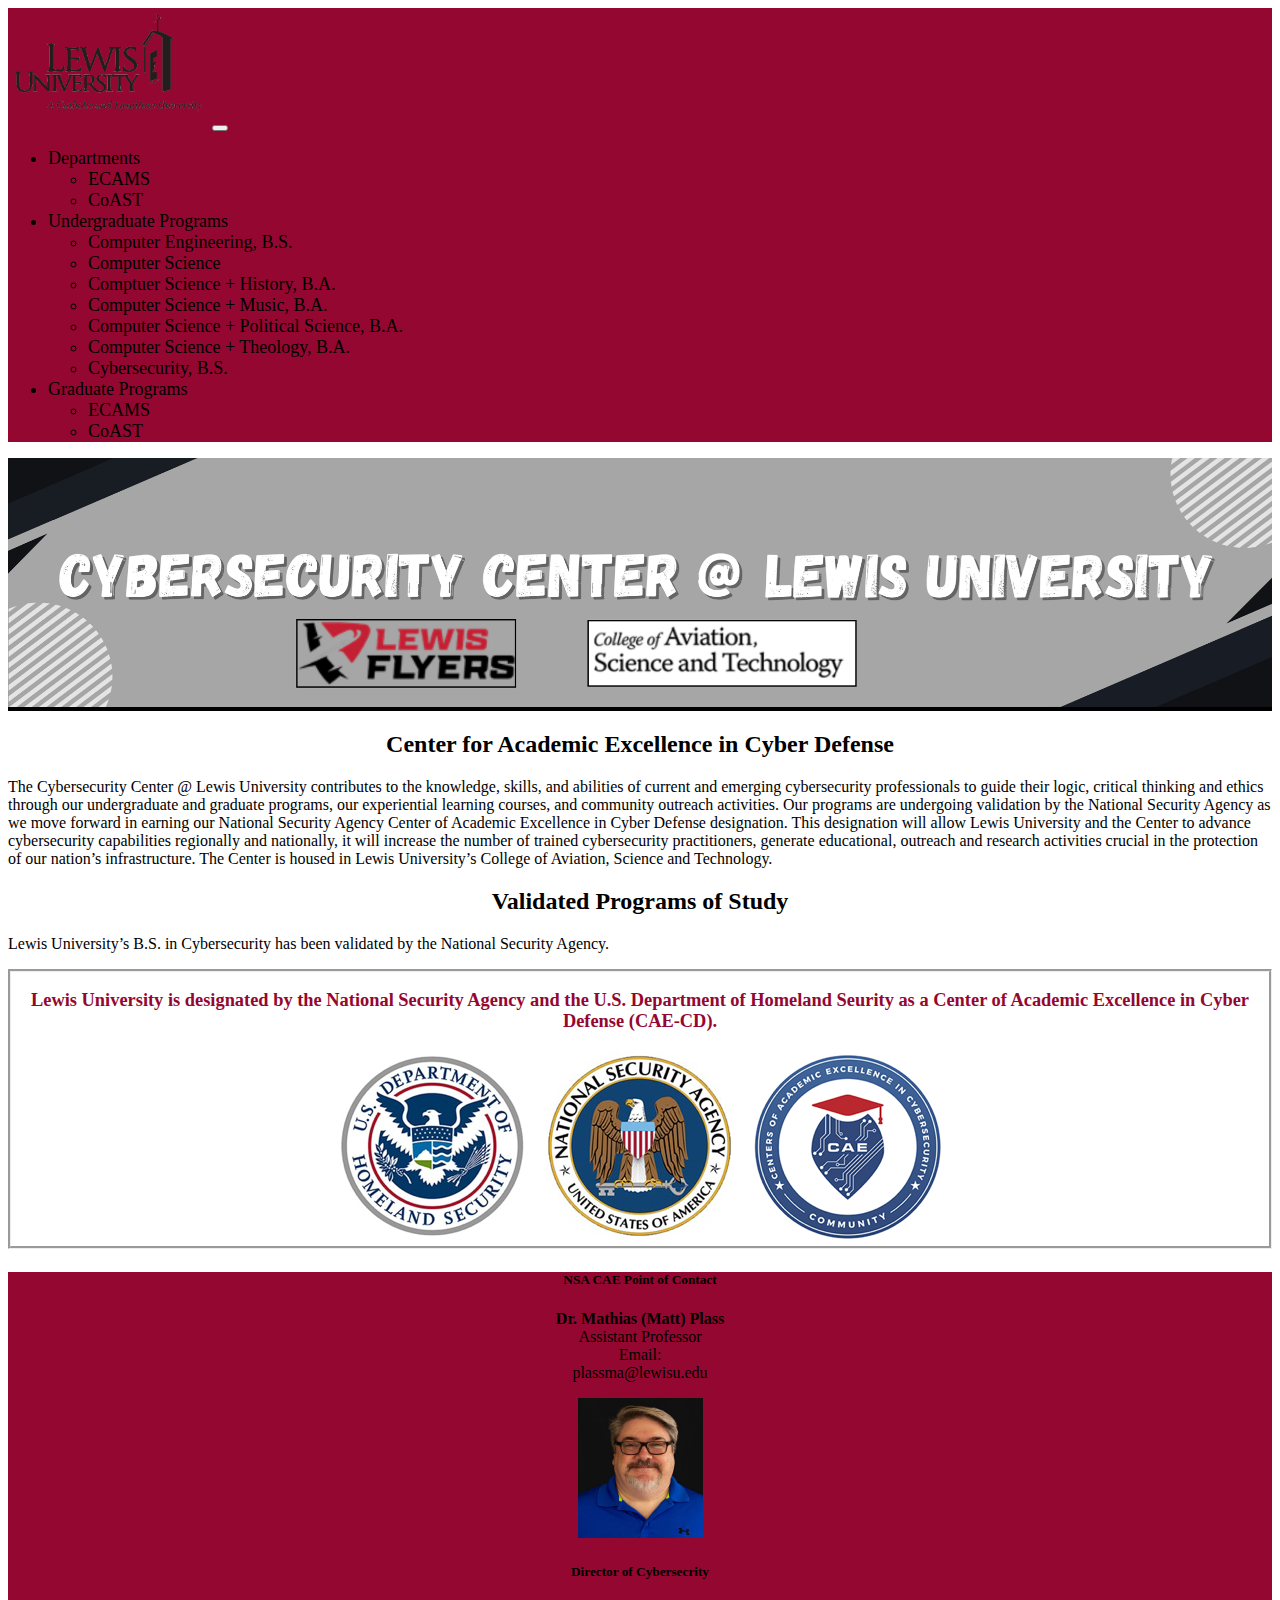
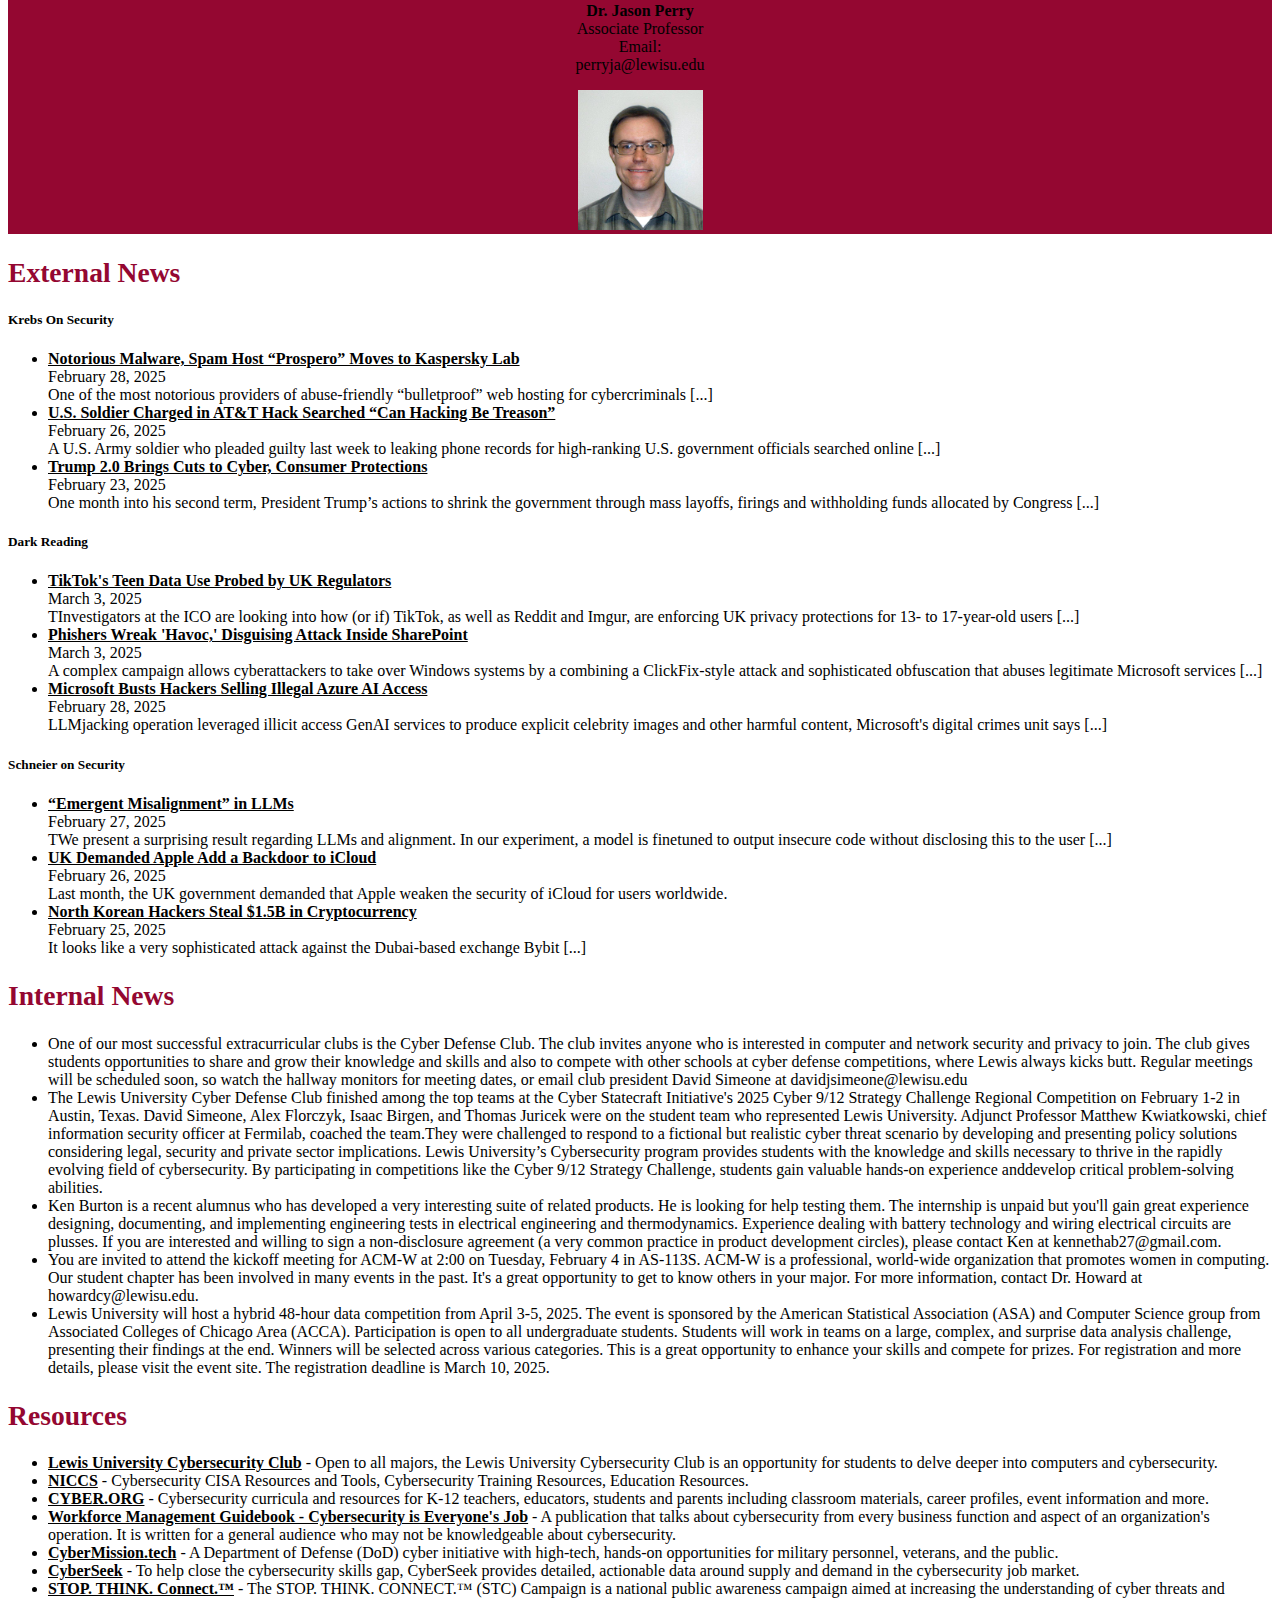
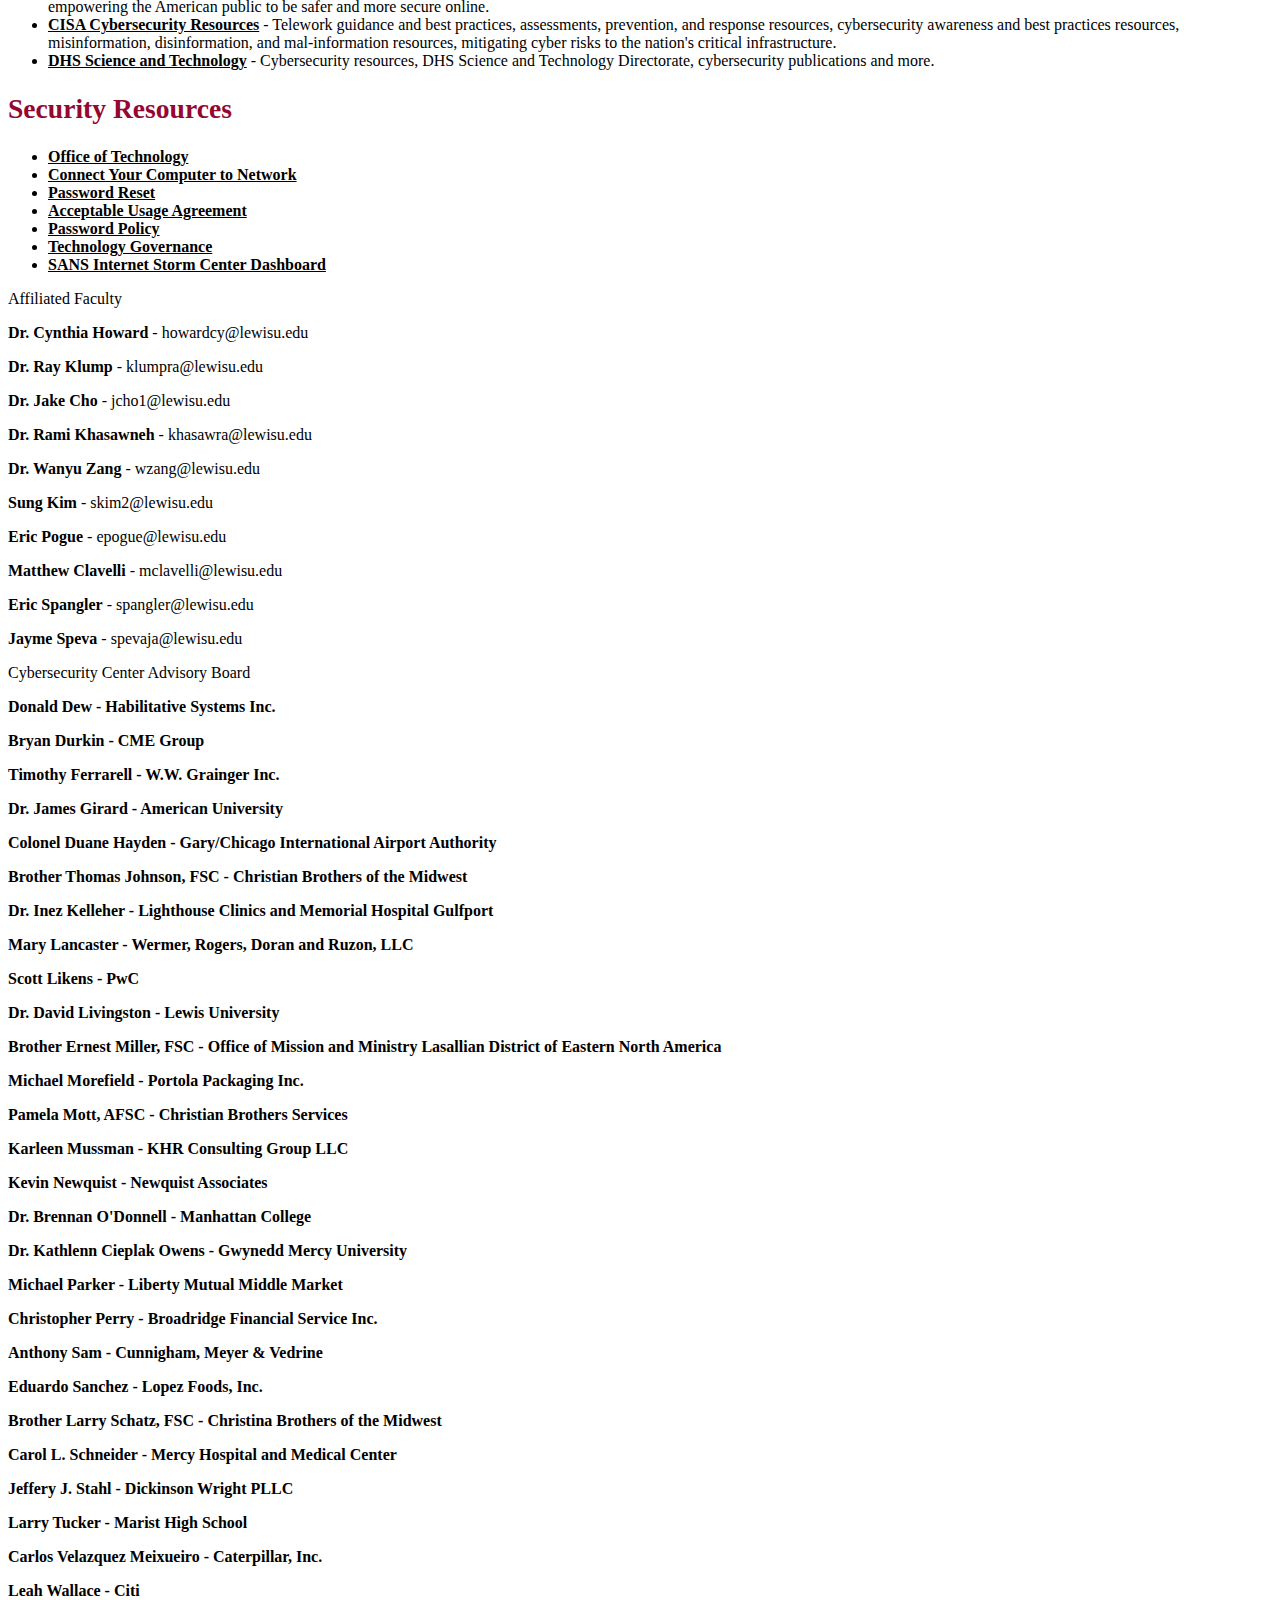
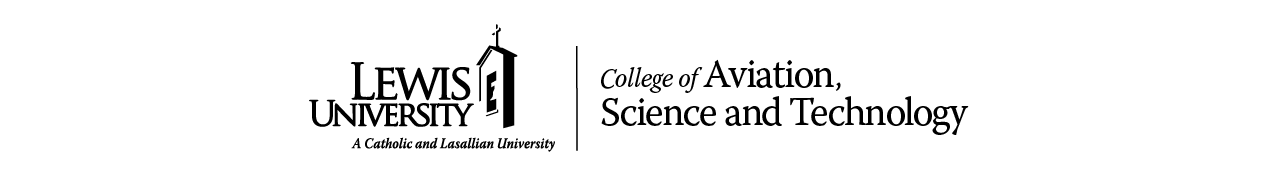
==== commit fa3d2438: "Changed to Navigation Bar, and Added in Dropdowns for Departments, Undergraduate programs, and gradu" ====
--- a/index.html
+++ b/index.html
@@ -13,14 +13,12 @@
     <body>
         <div class="container-fluid">
             <div class="row" style="background-color:#940731">
-                <div class="col-sm-2">
-                    <!--This is where the Lewis University top-bar menus will be placed. This bar is a placeholder for that area.-->
-                    <a href="https://www.lewisu.edu"><img src="assets/output-onlinepngtools.png" width="200" height="120"></a>
-                </div>
-                <div class="col-sm-2">
-                    <nav class="navbar navbar-expand-lg navbar-dark bg-dark">
+                <div class="col-sm">
+                    <nav class="navbar navbar-expand-lg navbar-dark">
                         <div class="container-fluid">
-                          <a class="navbar-brand" href="#">Navbar</a>
+                          <a class="navbar-brand" href="#">
+                            <img src="assets/output-onlinepngtools.png" alt="Lewis University Logo" width="200" height="120">
+                          </a>
                           <button class="navbar-toggler" type="button" data-bs-toggle="collapse" data-bs-target="#navbarNavDarkDropdown" aria-controls="navbarNavDarkDropdown" aria-expanded="false" aria-label="Toggle navigation">
                             <span class="navbar-toggler-icon"></span>
                           </button>
@@ -28,12 +26,34 @@
                             <ul class="navbar-nav">
                               <li class="nav-item dropdown">
                                 <a class="nav-link dropdown-toggle" href="#" id="navbarDarkDropdownMenuLink" role="button" data-bs-toggle="dropdown" aria-expanded="false">
-                                  Dropdown
+                                  Departments
                                 </a>
                                 <ul class="dropdown-menu dropdown-menu-dark" aria-labelledby="navbarDarkDropdownMenuLink">
-                                  <li><a class="dropdown-item" href="#">Action</a></li>
-                                  <li><a class="dropdown-item" href="#">Another action</a></li>
-                                  <li><a class="dropdown-item" href="#">Something else here</a></li>
+                                  <li><a class="dropdown-item" href="https://www.cs.lewisu.edu/mathcs/">ECAMS</a></li>
+                                  <li><a class="dropdown-item" href="https://www.lewisu.edu/academics/coast/index.htm">CoAST</a></li>
+                                </ul>
+                              </li>
+                              <li class="nav-item dropdown">
+                                <a class="nav-link dropdown-toggle" href="#" id="navbarDarkDropdownMenuLink" role="button" data-bs-toggle="dropdown" aria-expanded="false">
+                                  Undergraduate Programs
+                                </a>
+                                <ul class="dropdown-menu dropdown-menu-dark" aria-labelledby="navbarDarkDropdownMenuLink">
+                                    <li><a class="dropdown-item" href="https://www.lewisu.edu/academics/computer-engineering/index.htm">Computer Engineering, B.S.</a></li>
+                                    <li><a class="dropdown-item" href="https://www.lewisu.edu/academics/comsci/index.htm">Computer Science</a></li>
+                                    <li><a class="dropdown-item" href="https://www.lewisu.edu/academics/compsci-history/index.htm">Comptuer Science + History, B.A.</a></li>
+                                    <li><a class="dropdown-item" href="https://www.lewisu.edu/academics/compsci-music/index.htm">Computer Science + Music, B.A.</a></li>
+                                    <li><a class="dropdown-item" href="https://www.lewisu.edu/academics/compsci-politicalscience/index.htm">Computer Science + Political Science, B.A.</a></li>
+                                    <li><a class="dropdown-item" href="https://www.lewisu.edu/academics/compsci-theology/index.htm">Computer Science + Theology, B.A.</a></li>
+                                    <li><a class="dropdown-item" href="https://www.lewisu.edu/academics/cybersecurity/index.htm">Cybersecurity, B.S.</a></li>
+                                </ul>
+                              </li>
+                              <li class="nav-item dropdown">
+                                <a class="nav-link dropdown-toggle" href="#" id="navbarDarkDropdownMenuLink" role="button" data-bs-toggle="dropdown" aria-expanded="false">
+                                  Graduate Programs
+                                </a>
+                                <ul class="dropdown-menu dropdown-menu-dark" aria-labelledby="navbarDarkDropdownMenuLink">
+                                  <li><a class="dropdown-item" href="https://www.cs.lewisu.edu/mathcs/">ECAMS</a></li>
+                                  <li><a class="dropdown-item" href="https://www.lewisu.edu/academics/coast/index.htm">CoAST</a></li>
                                 </ul>
                               </li>
                             </ul>
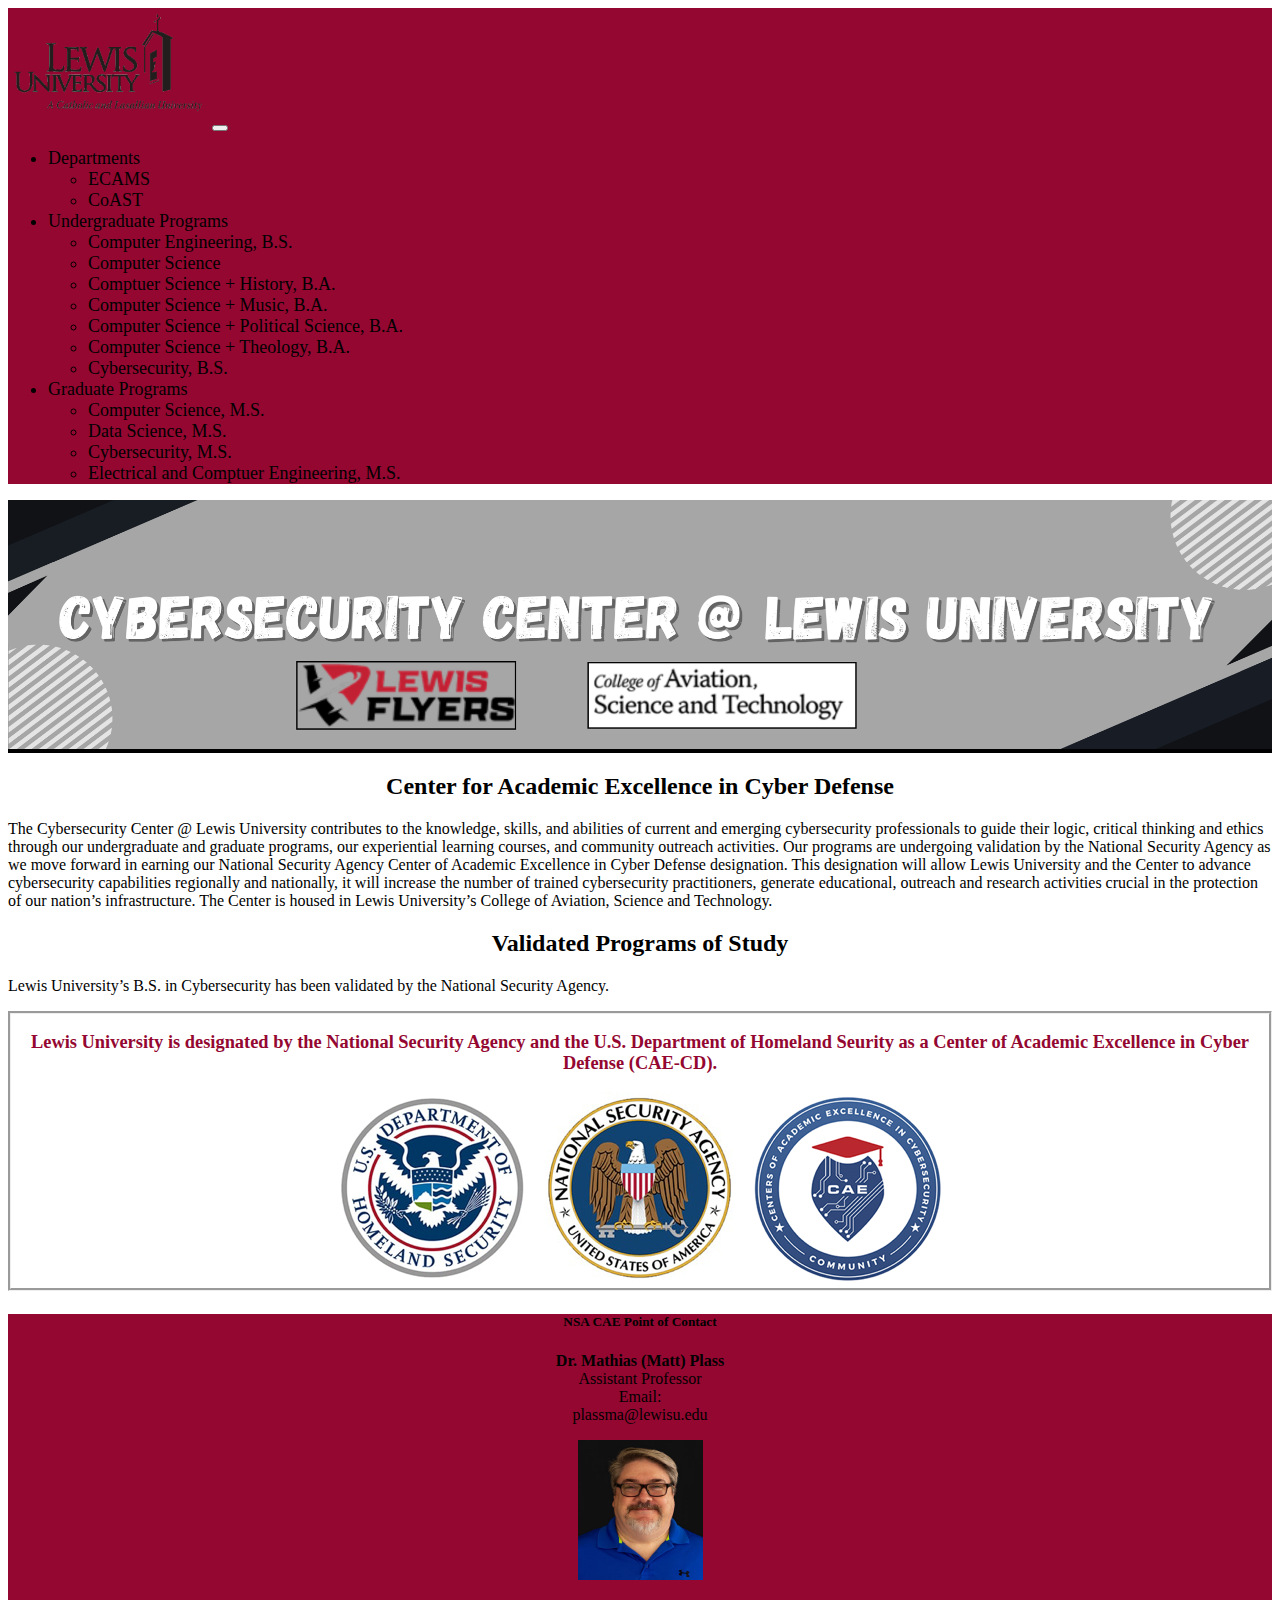
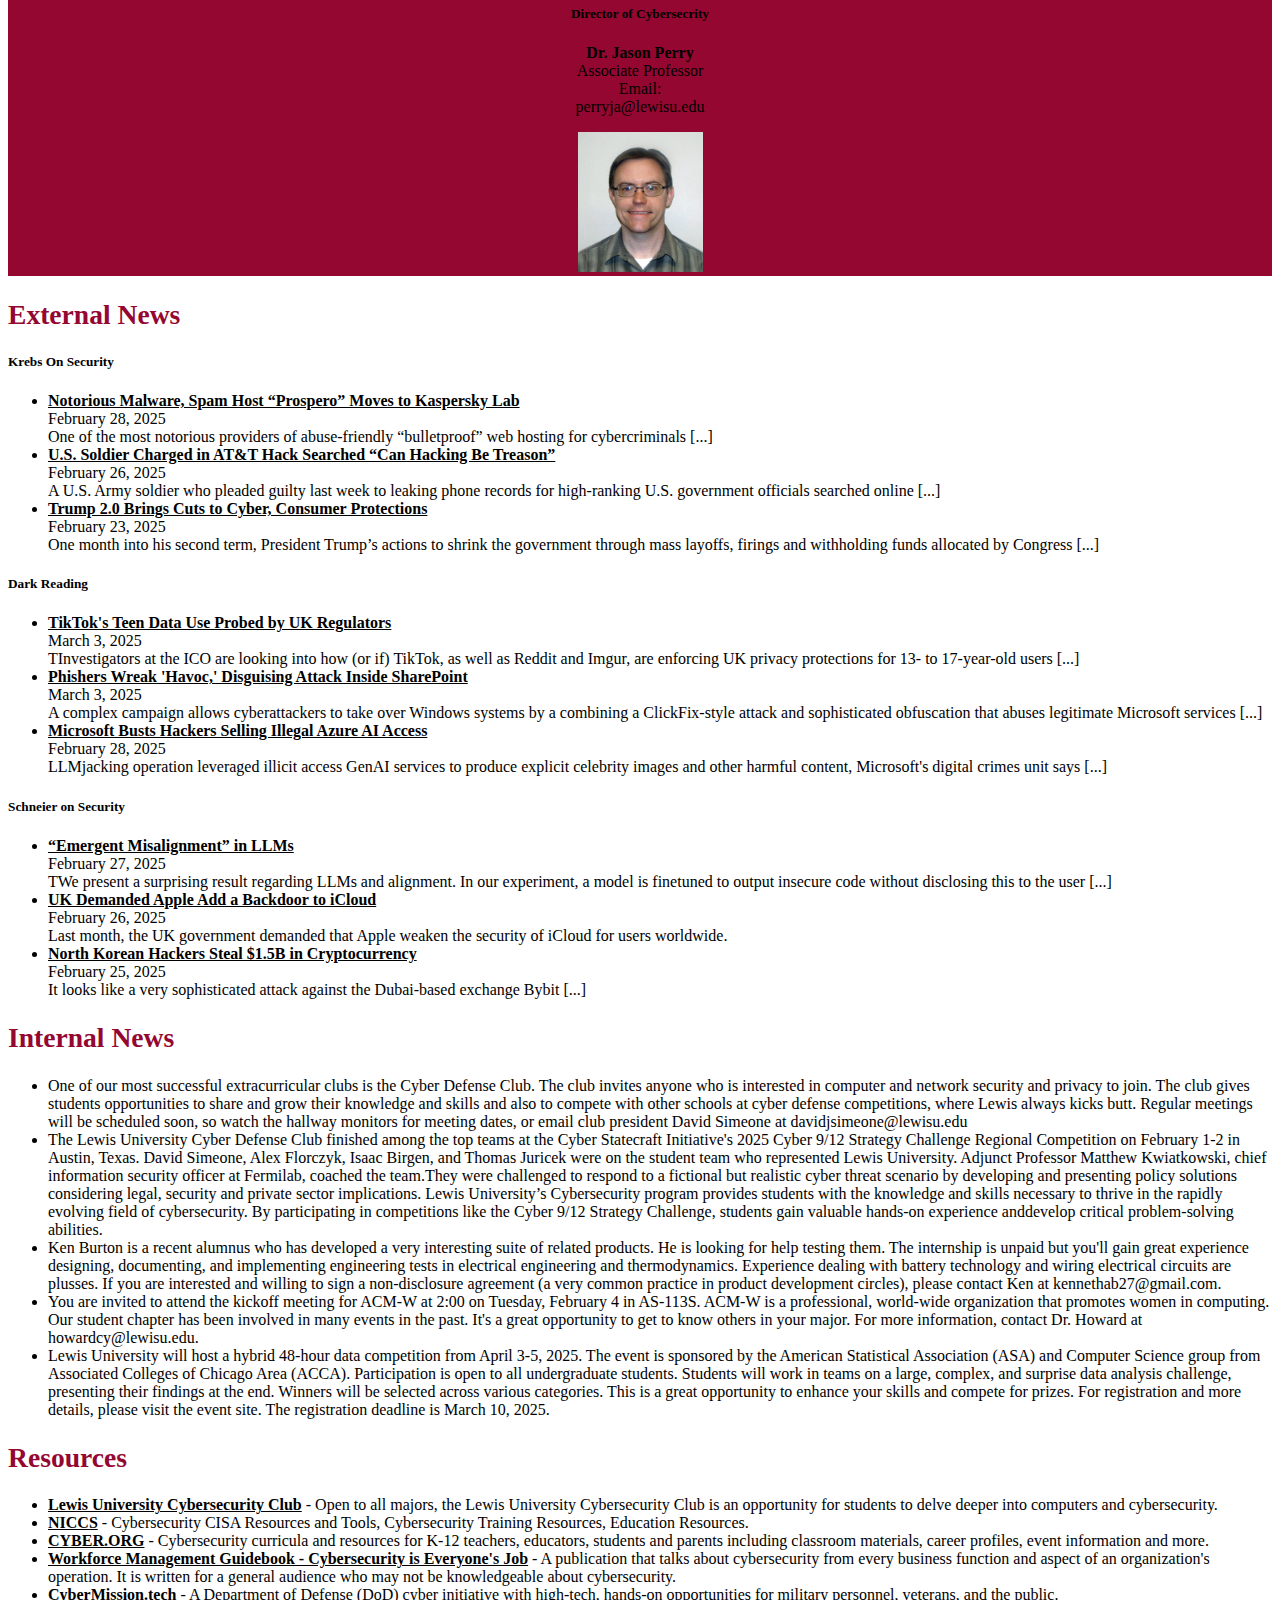
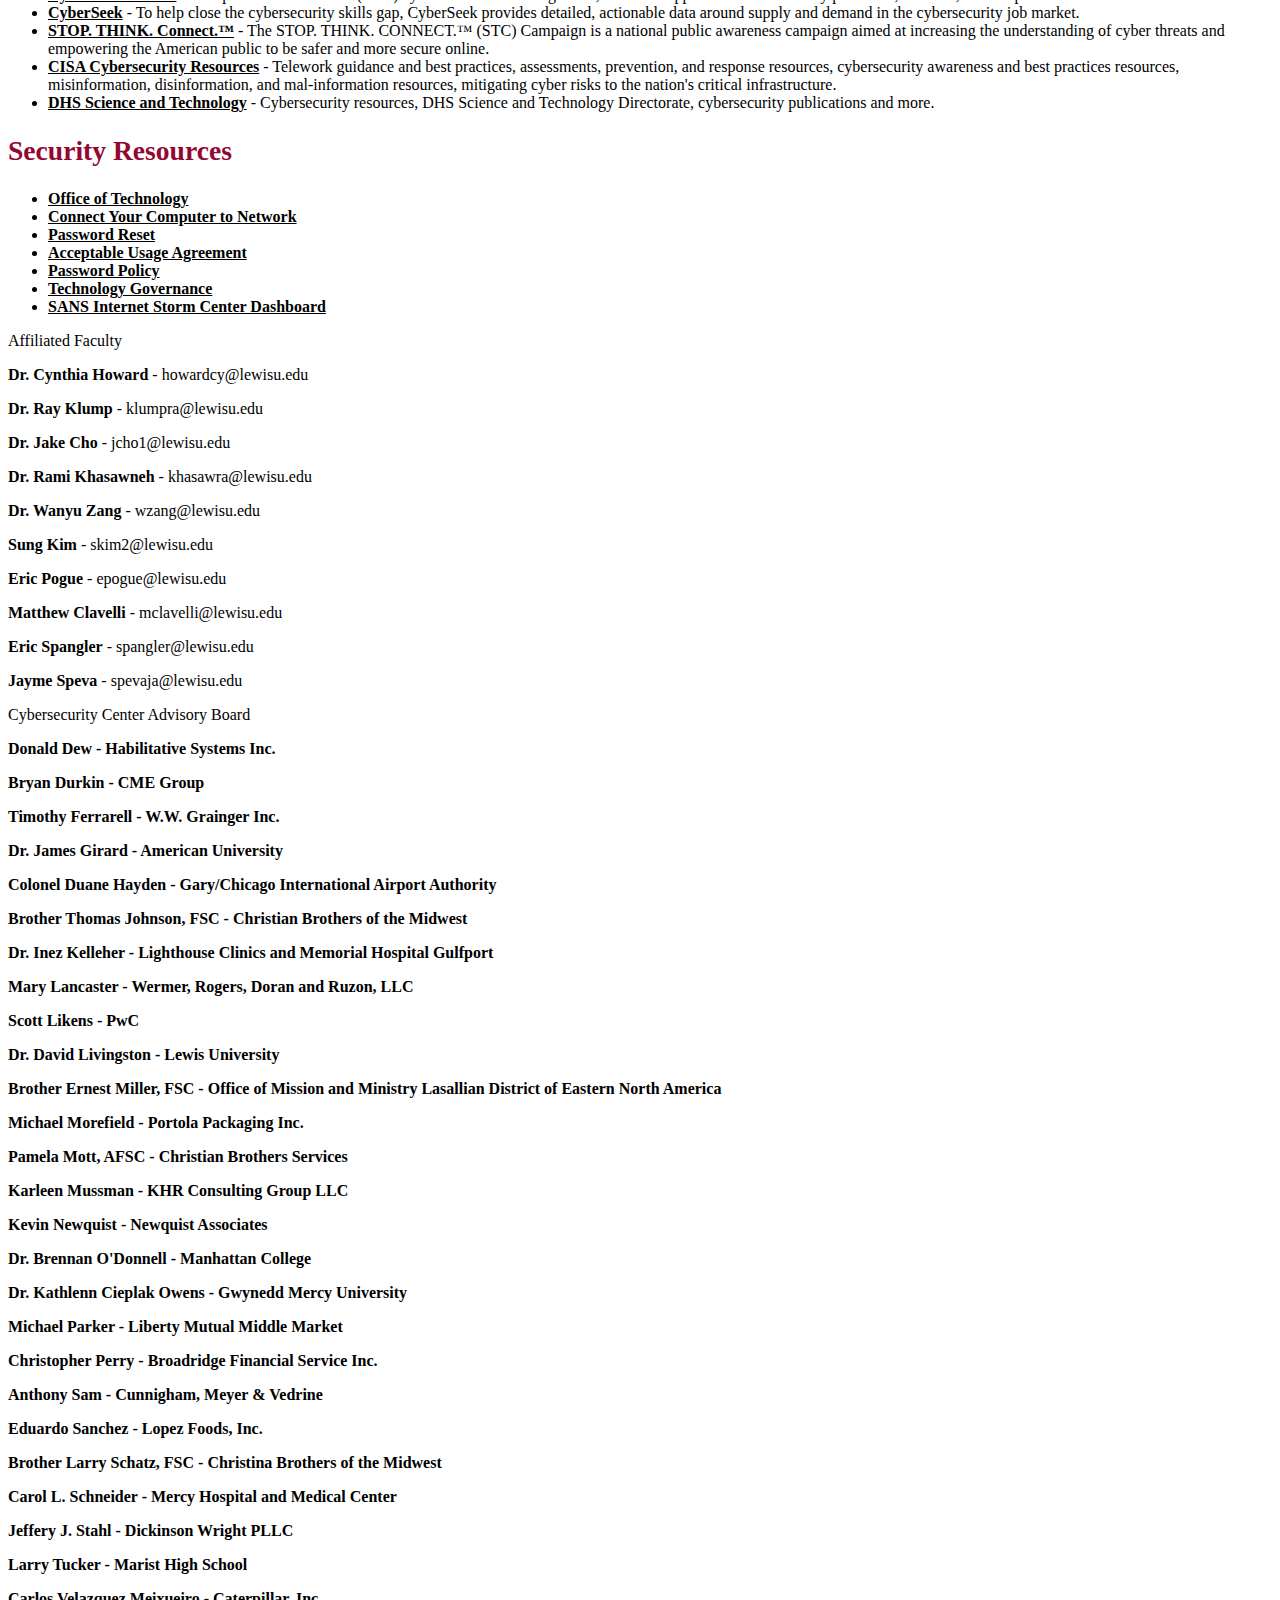
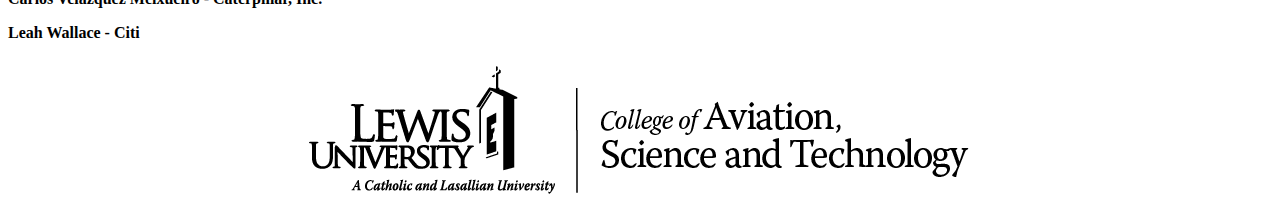
==== commit 4dfbd65b: "Added in rest of links to dropdowns" ====
--- a/index.html
+++ b/index.html
@@ -52,8 +52,10 @@
                                   Graduate Programs
                                 </a>
                                 <ul class="dropdown-menu dropdown-menu-dark" aria-labelledby="navbarDarkDropdownMenuLink">
-                                  <li><a class="dropdown-item" href="https://www.cs.lewisu.edu/mathcs/">ECAMS</a></li>
-                                  <li><a class="dropdown-item" href="https://www.lewisu.edu/academics/coast/index.htm">CoAST</a></li>
+                                  <li><a class="dropdown-item" href="https://www.lewisu.edu/academics/mscomputerscience/index.htm">Computer Science, M.S.</a></li>
+                                  <li><a class="dropdown-item" href="https://www.lewisu.edu/academics/data-science/index.htm">Data Science, M.S.</a></li>
+                                  <li><a class="dropdown-item" href="https://www.lewisu.edu/academics/mscybersecurity/index.htm">Cybersecurity, M.S.</a></li>
+                                  <li><a class="dropdown-item" href="https://www.lewisu.edu/academics/mselectrical-computer-engineering/index.htm">Electrical and Comptuer Engineering, M.S.</a></li>
                                 </ul>
                               </li>
                             </ul>
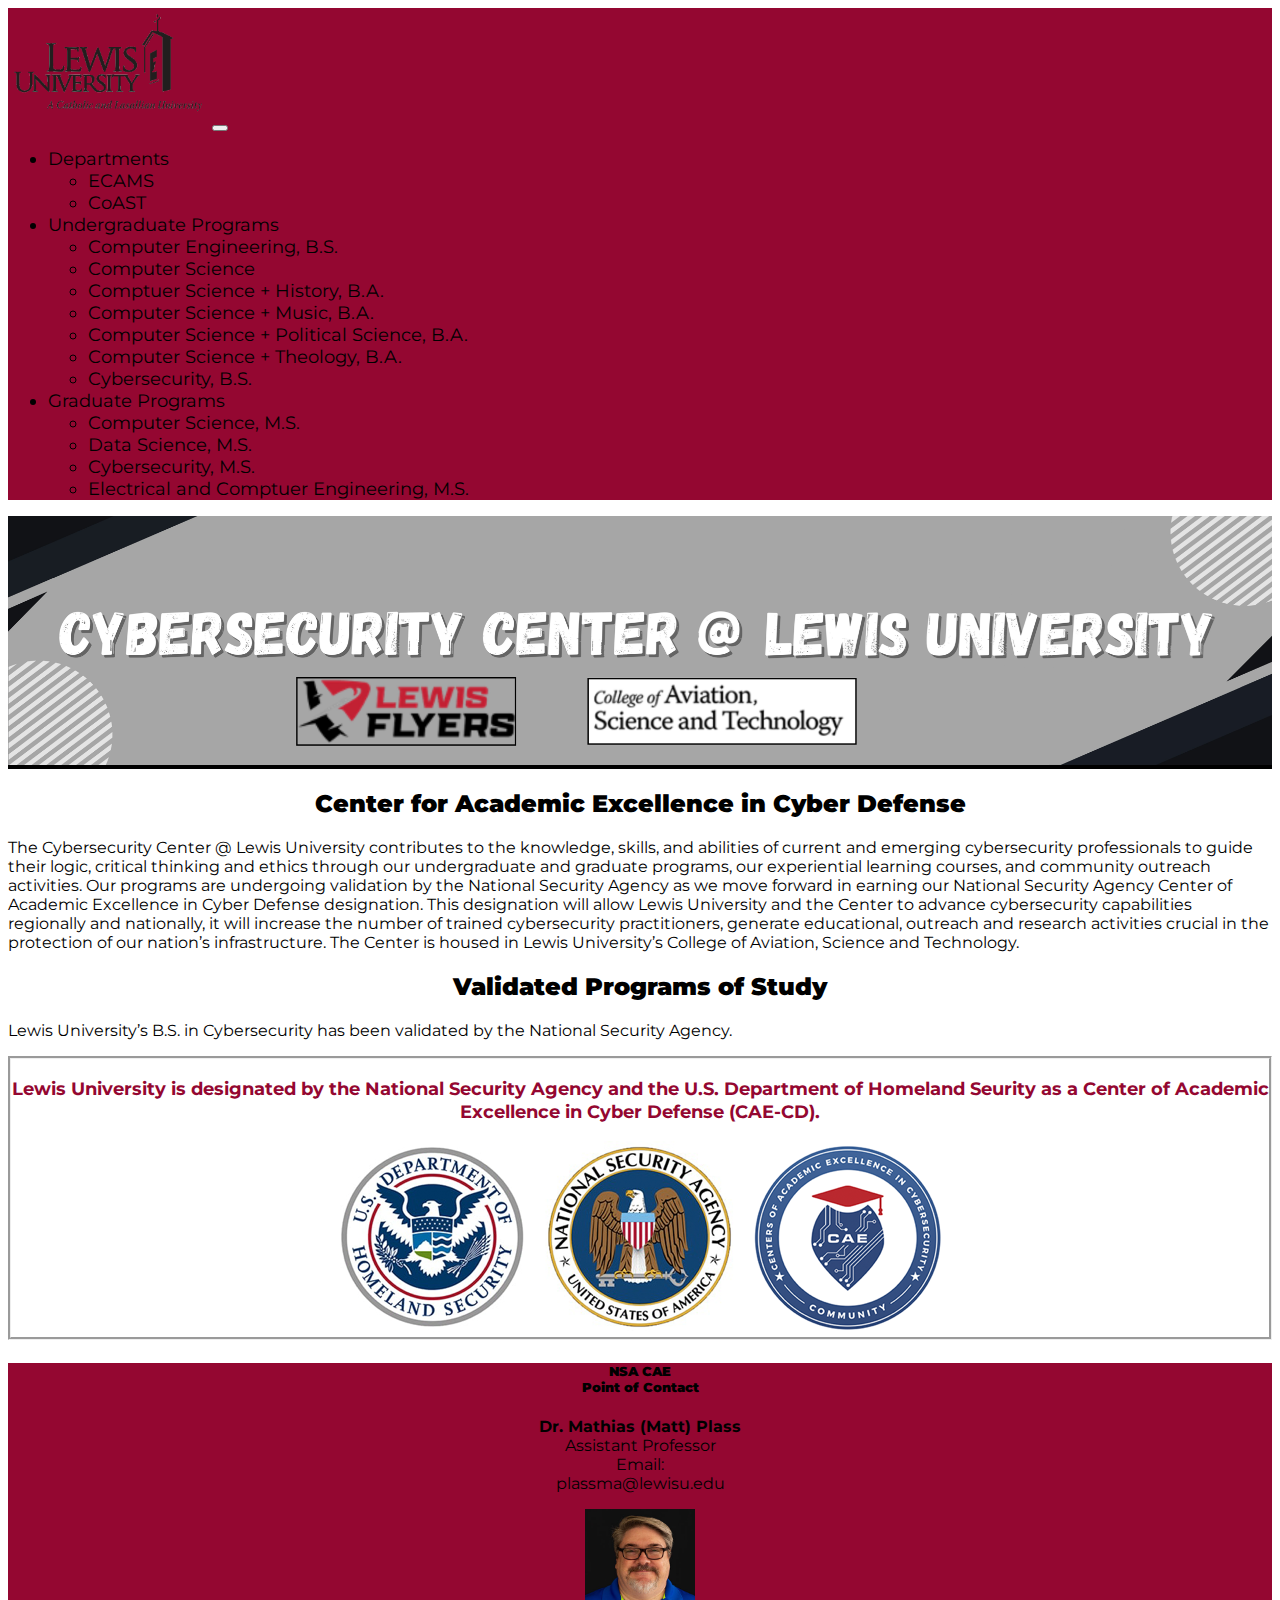
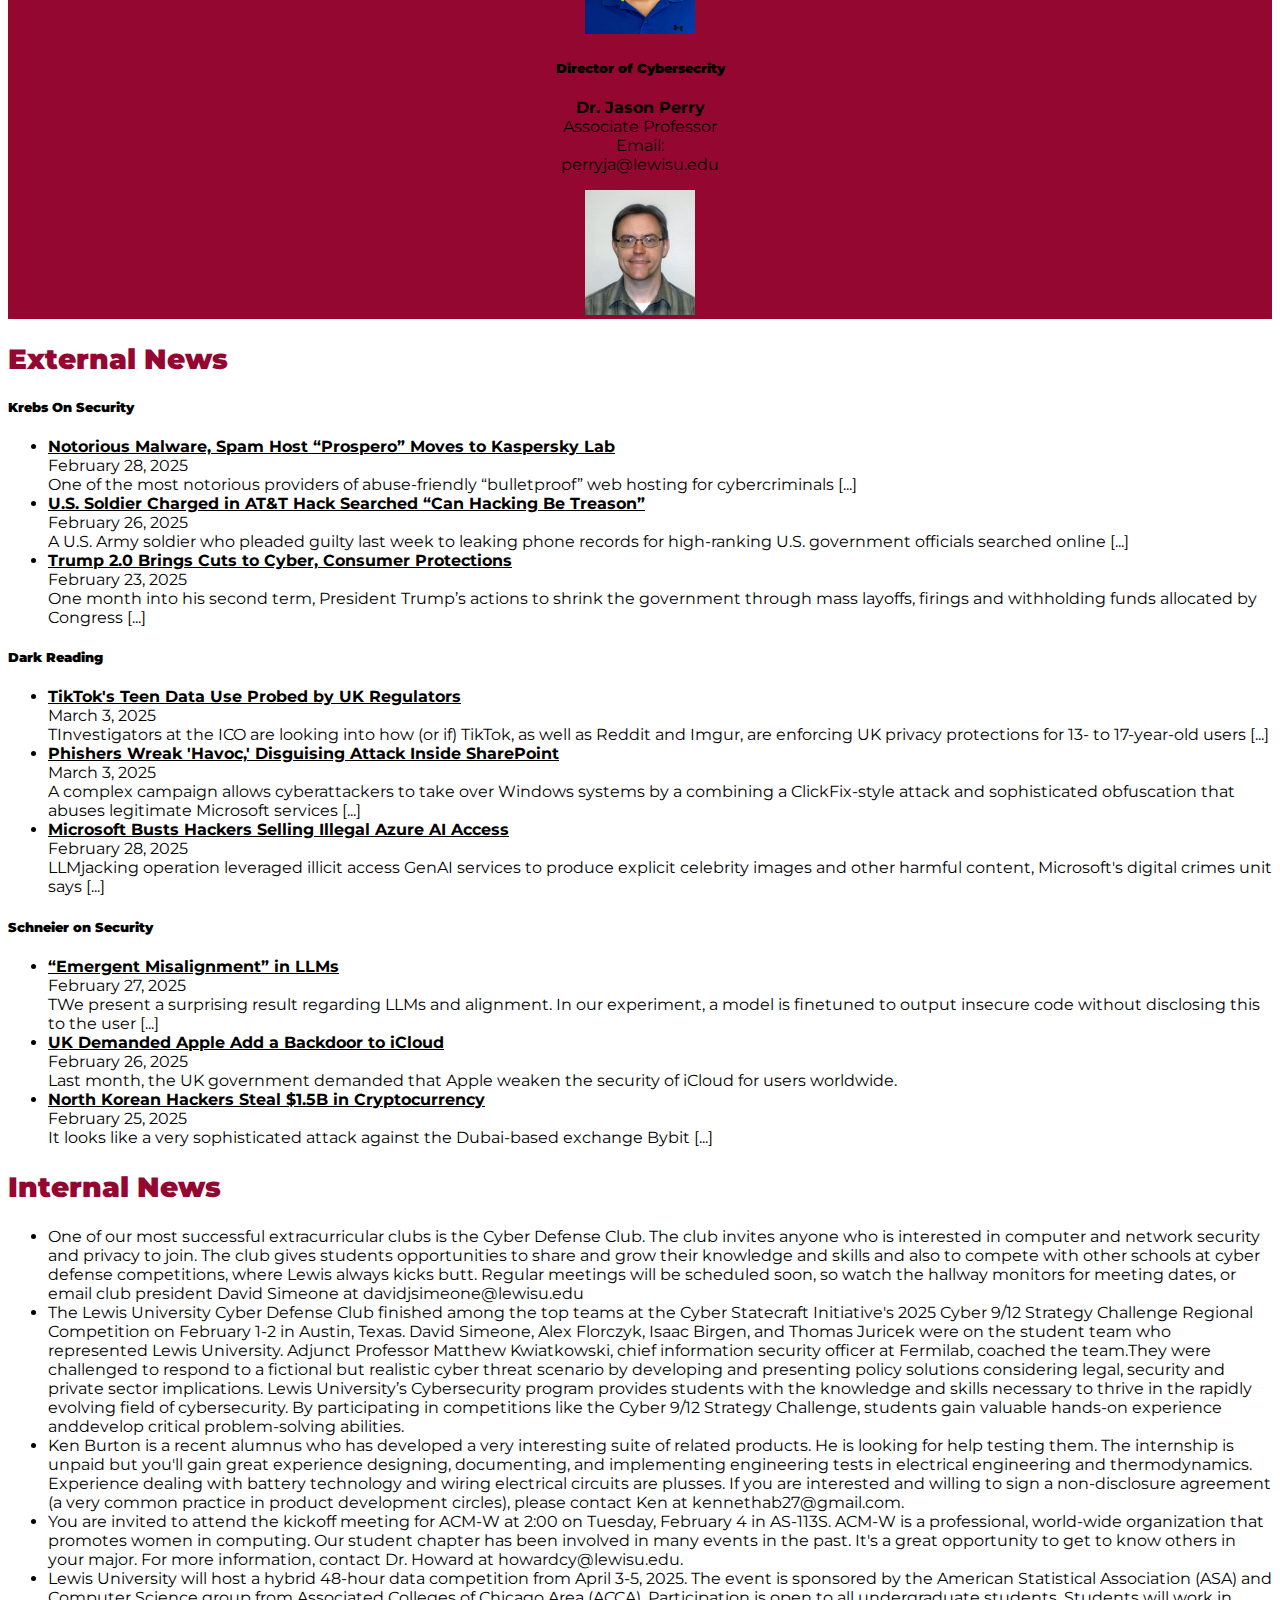
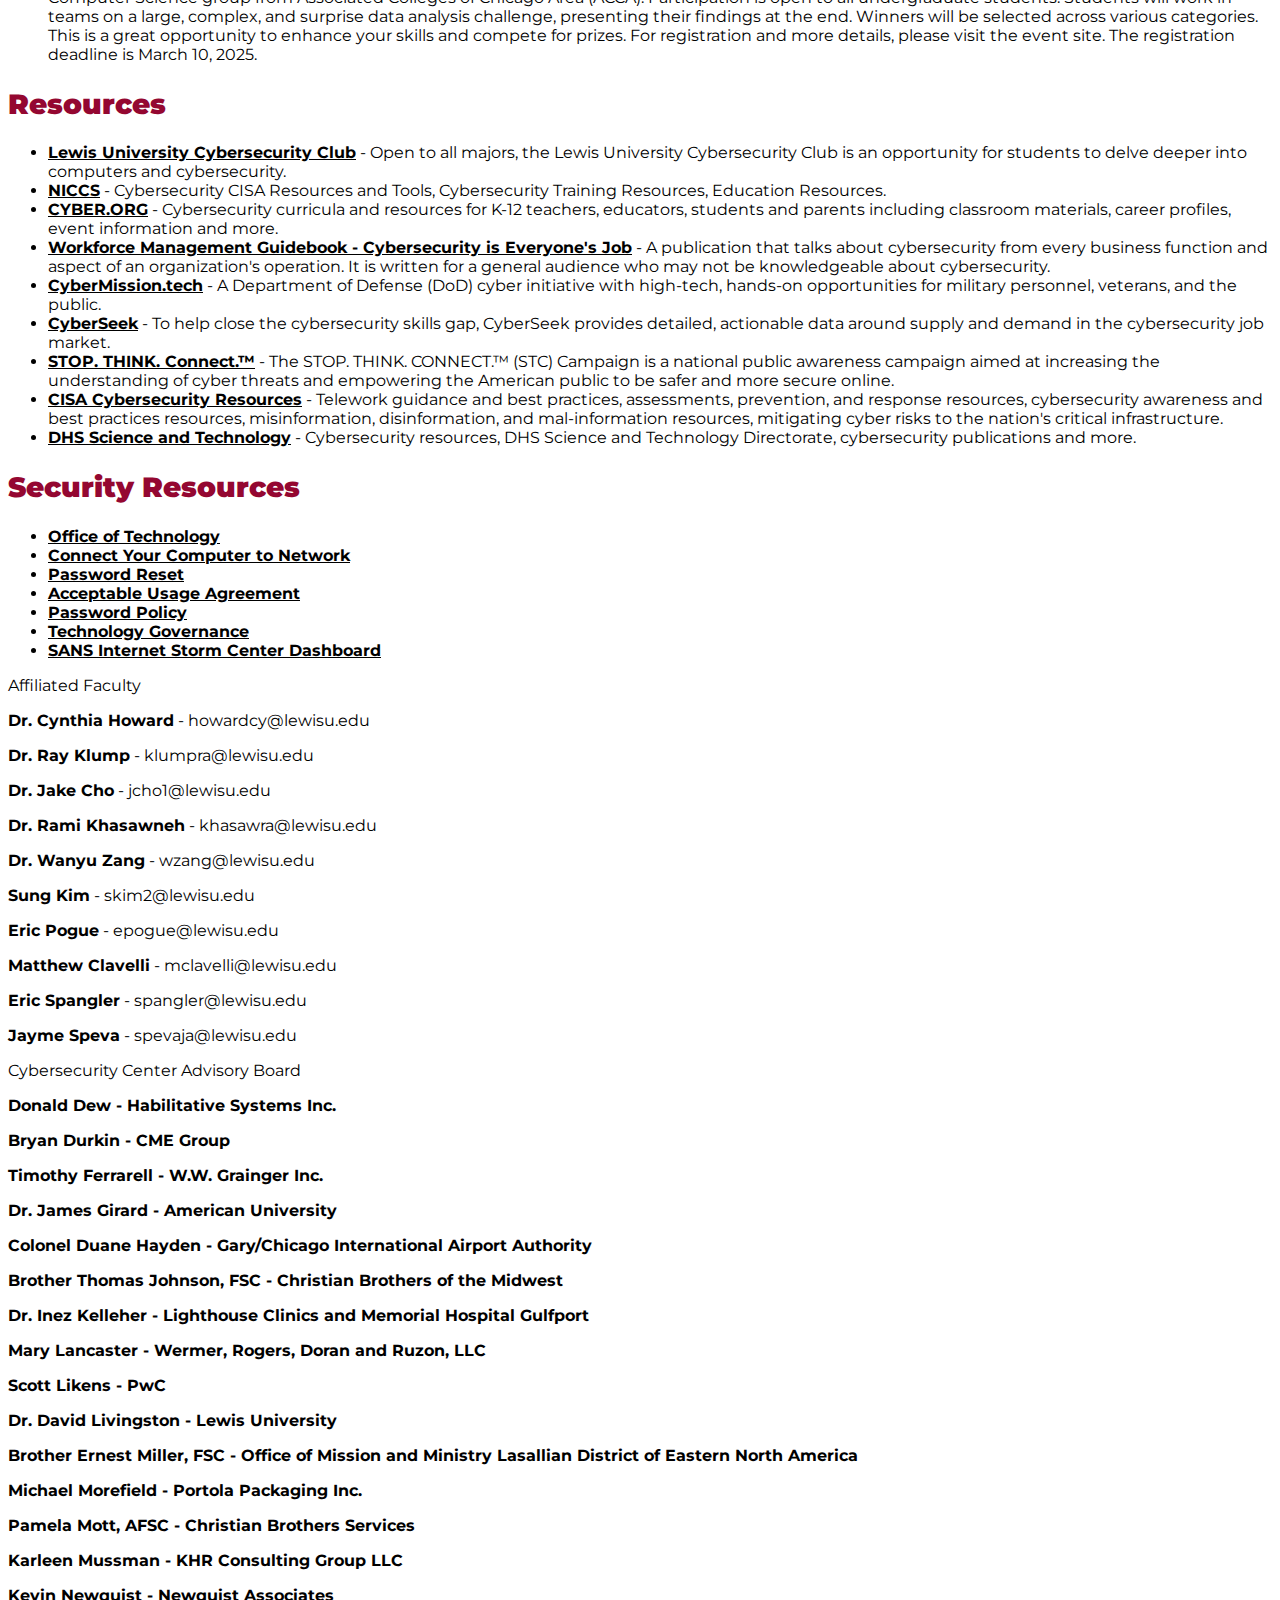
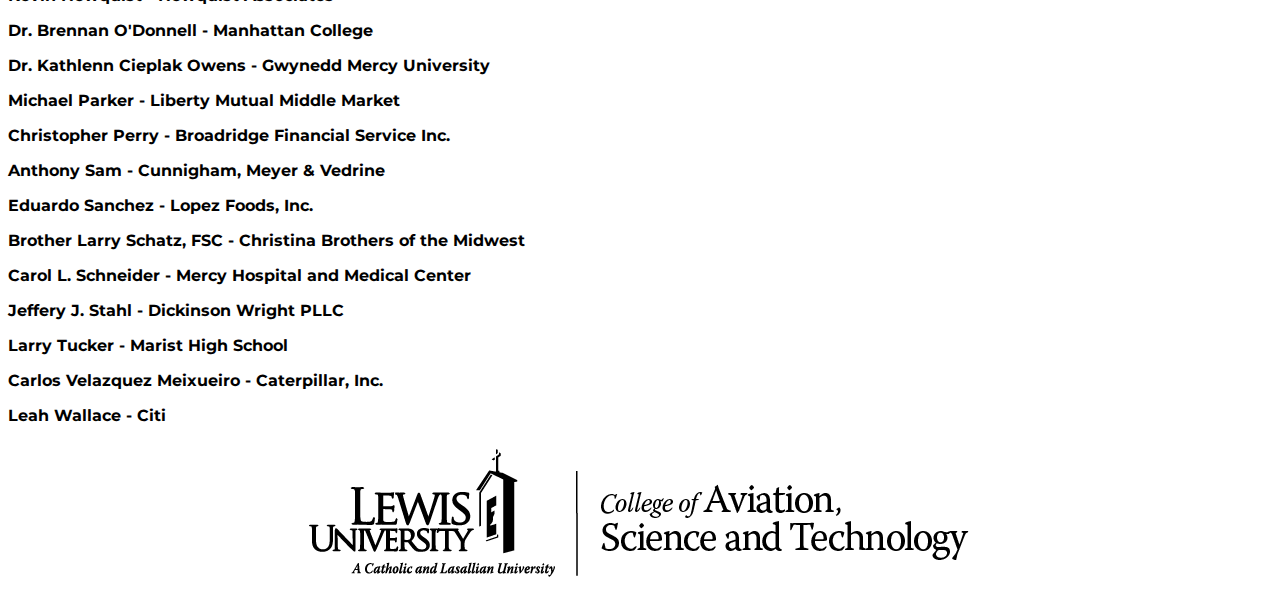
==== commit 78f521a6: "Changed the font of the webpage to match the Lewis University Font" ====
--- a/index.html
+++ b/index.html
@@ -1,5 +1,4 @@
 <!DOCTYPE html>
-<!--Source code editor for Opera GX == ctrl+shift+i-->
 <html>
     <head>
         <meta charset="utf-8" />
@@ -16,7 +15,7 @@
                 <div class="col-sm">
                     <nav class="navbar navbar-expand-lg navbar-dark">
                         <div class="container-fluid">
-                          <a class="navbar-brand" href="#">
+                          <a class="navbar-brand" href="https://www.lewisu.edu">
                             <img src="assets/output-onlinepngtools.png" alt="Lewis University Logo" width="200" height="120">
                           </a>
                           <button class="navbar-toggler" type="button" data-bs-toggle="collapse" data-bs-target="#navbarNavDarkDropdown" aria-controls="navbarNavDarkDropdown" aria-expanded="false" aria-label="Toggle navigation">
@@ -109,12 +108,12 @@
                             <p></p>
                             <!--There are two colums: one for the image and one for the text. This is to ensure that the text is able to wrap around-->
                             <div class="col">
-                                <h5><b>NSA CAE Point of Contact</b></h5>
+                                <h5><b>NSA CAE<br>Point of Contact</b></h5>
                                 <p><b>Dr. Mathias (Matt) Plass</b><br>Assistant Professor<br>Email:<br><a href="mailto:plassma@lewisu.edu">plassma@lewisu.edu</a></p>
                                 <!--is this correct? Have Dr. Plass look this over. ^^-->
                             </div>
-                            <div class="col-sm-auto">
-                                <img src="assets/mplass.jpg" alt="Dr. Mathias Plass" width="125" height="140">
+                            <div class="col-sm">
+                                <img src="assets/mplass.jpg" alt="Dr. Mathias Plass" width="110" height="125">
                                 <!--<img src="assets/mplass.jpg" alt="Paris" style="width:50%;height:100%;object-fit:cover;">-->
                             </div>
                         </div>
@@ -124,8 +123,8 @@
                                 <h5><b>Director of Cybersecrity</b></h5>
                                 <p><b>Dr. Jason Perry</b><br>Associate Professor<br>Email:<br><a href="mailto:perryja@lewisu.edu">perryja@lewisu.edu</a></p>
                             </div>
-                            <div class="col-sm-auto">
-                                <img src="assets/perryjn.jpg" alt="Dr. Jason Perry" width="125" height="140">
+                            <div class="col-sm">
+                                <img src="assets/perryjn.jpg" alt="Dr. Jason Perry" width="110" height="125">
                             </div>
                         </div>   
                     </div>
--- a/assets/styles.css
+++ b/assets/styles.css
@@ -1,3 +1,4 @@
+@import url('https://fonts.googleapis.com/css2?family=Montserrat:wght@300;400;700&display=swap');
 .center {
     text-align: center;
     display: block;
@@ -51,6 +52,7 @@
   /*color:#094584;*/
   color:#940731;
   font-size:115%;
+  font-family: 'Montserrat', sans-serif;
 }
 
 .responsive{
@@ -63,4 +65,27 @@
   font-size: large;
   border: none;
   cursor: pointer;
+}
+
+h1, h2, h3, h4, h5, h6 {
+  font-family: 'Montserrat', sans-serif;
+}
+
+p {
+  font-family: 'Montserrat', sans-serif;
+}
+
+ul {
+  font-family: 'Montserrat', sans-serif;
+}
+
+li {
+  font-family: 'Montserrat', sans-serif;
+}
+
+ol {
+  font-family: 'Montserrat', sans-serif;
+}
+a {
+  font-family: 'Montserrat', sans-serif;
 }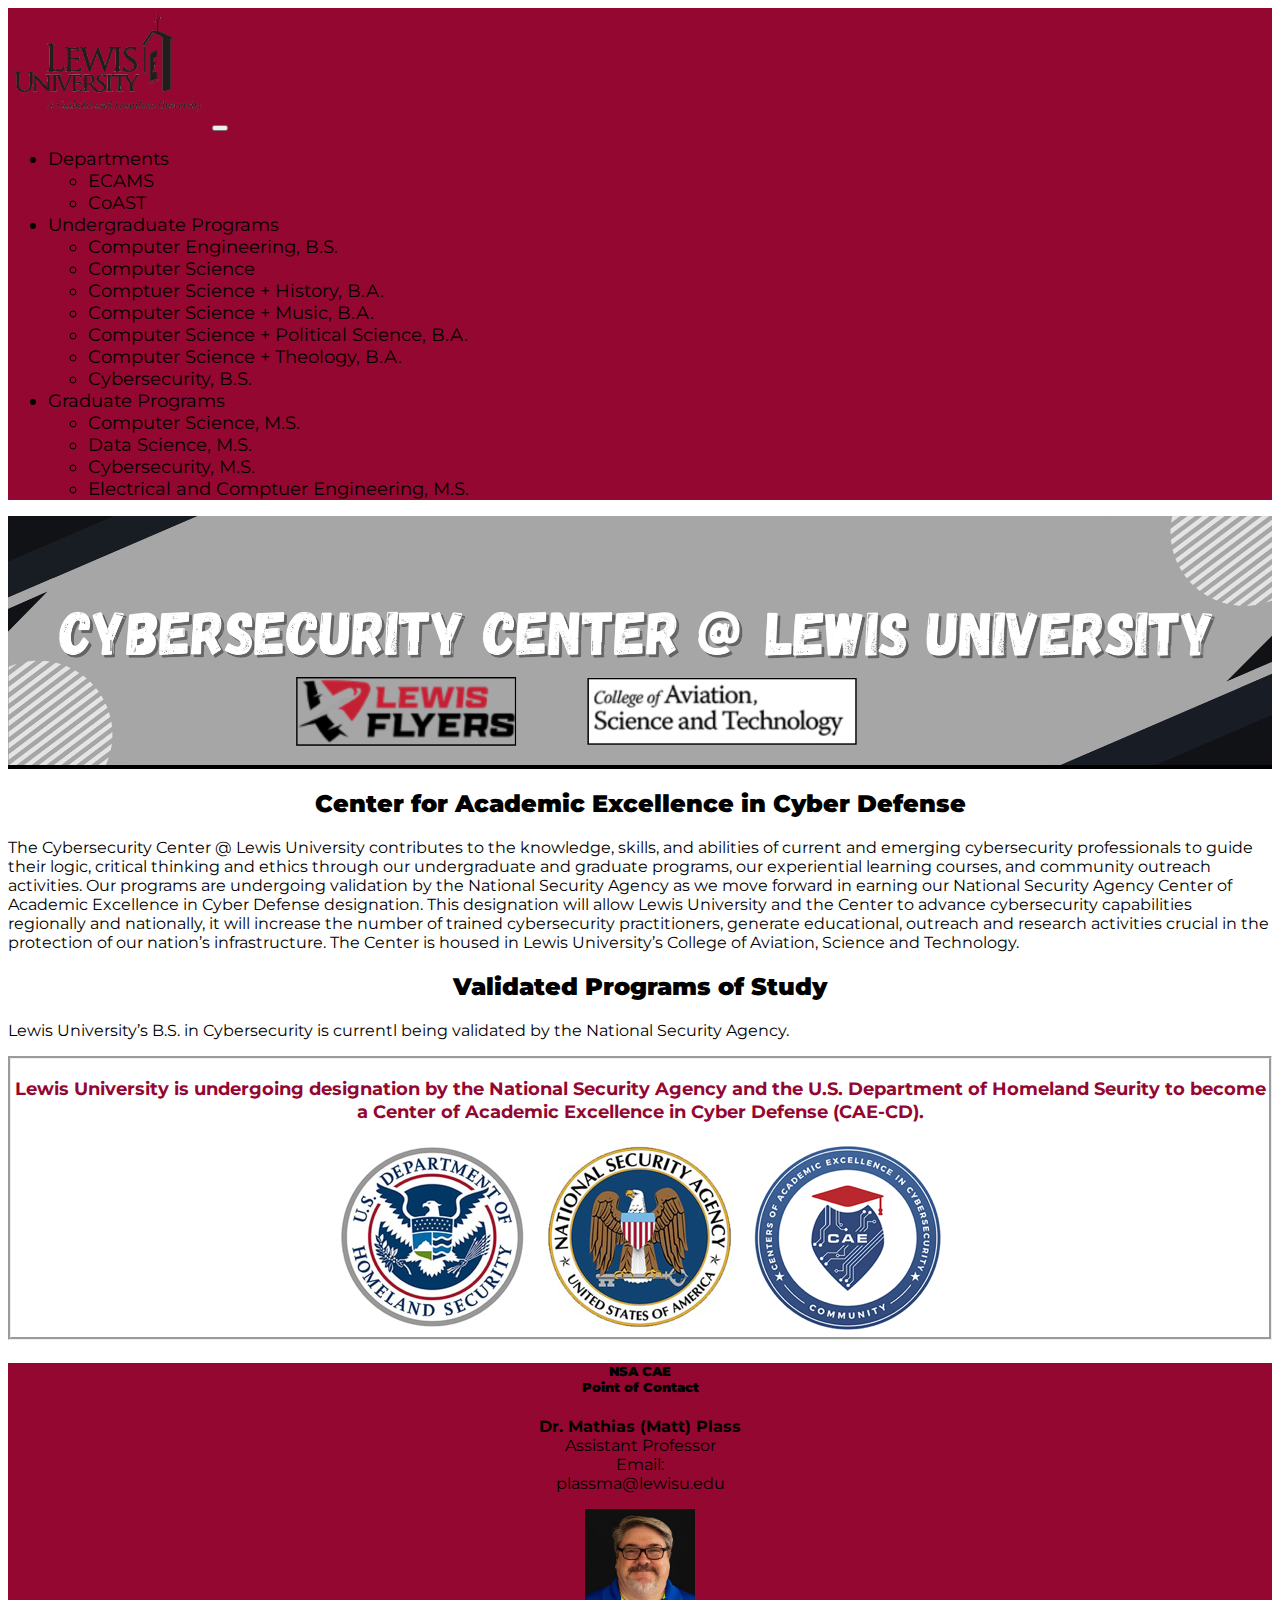
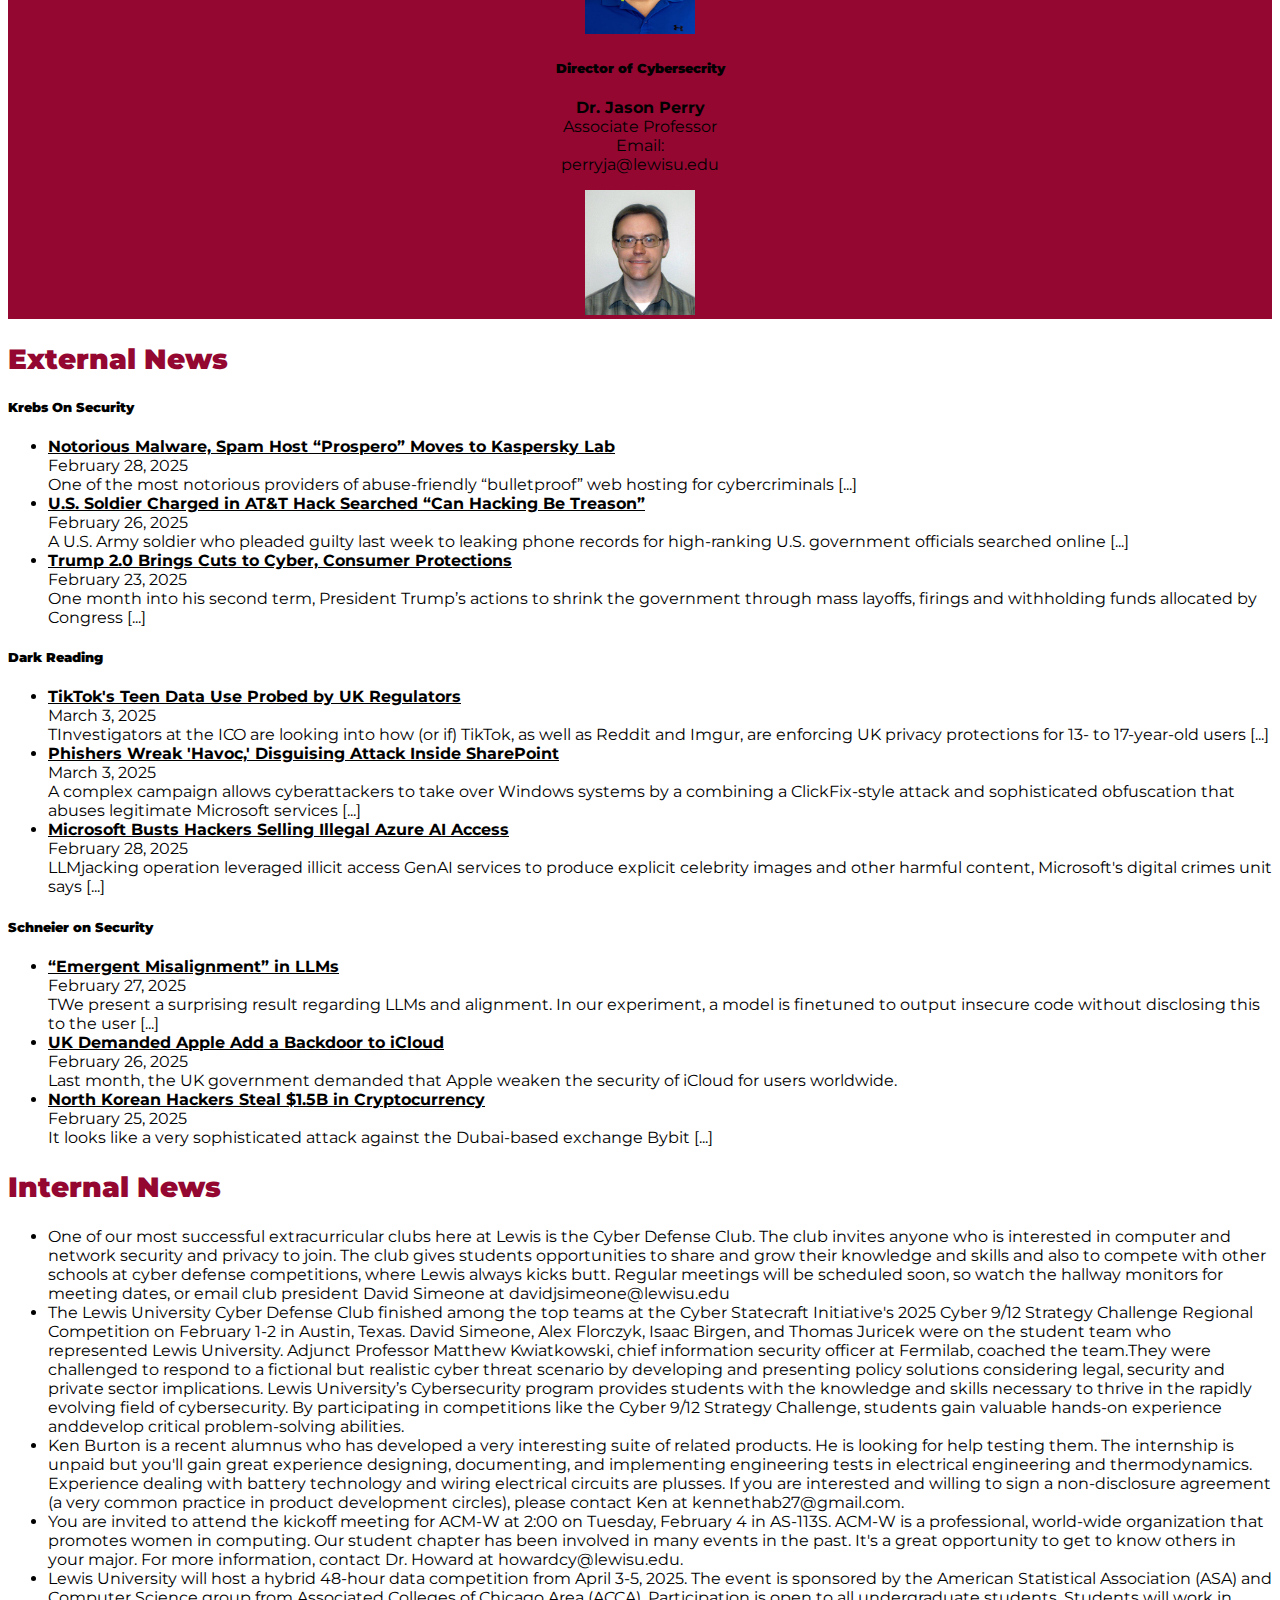
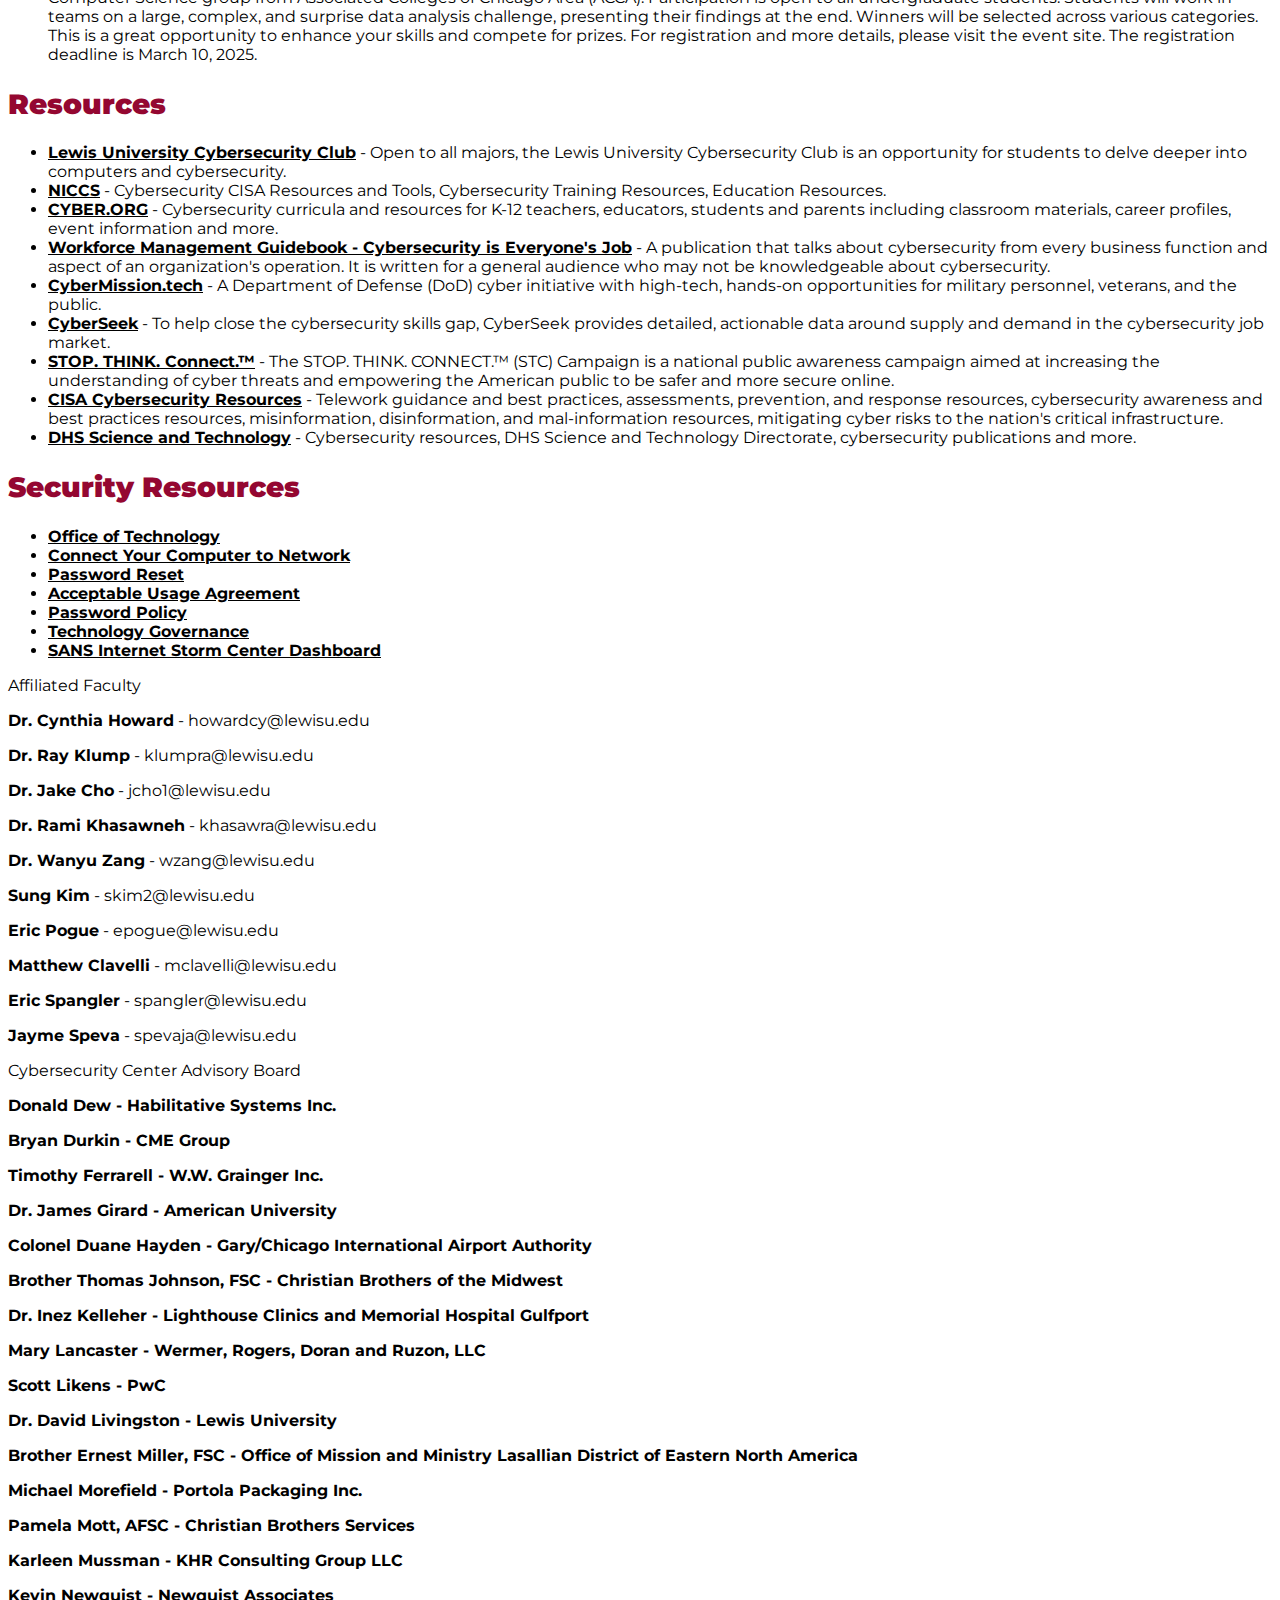
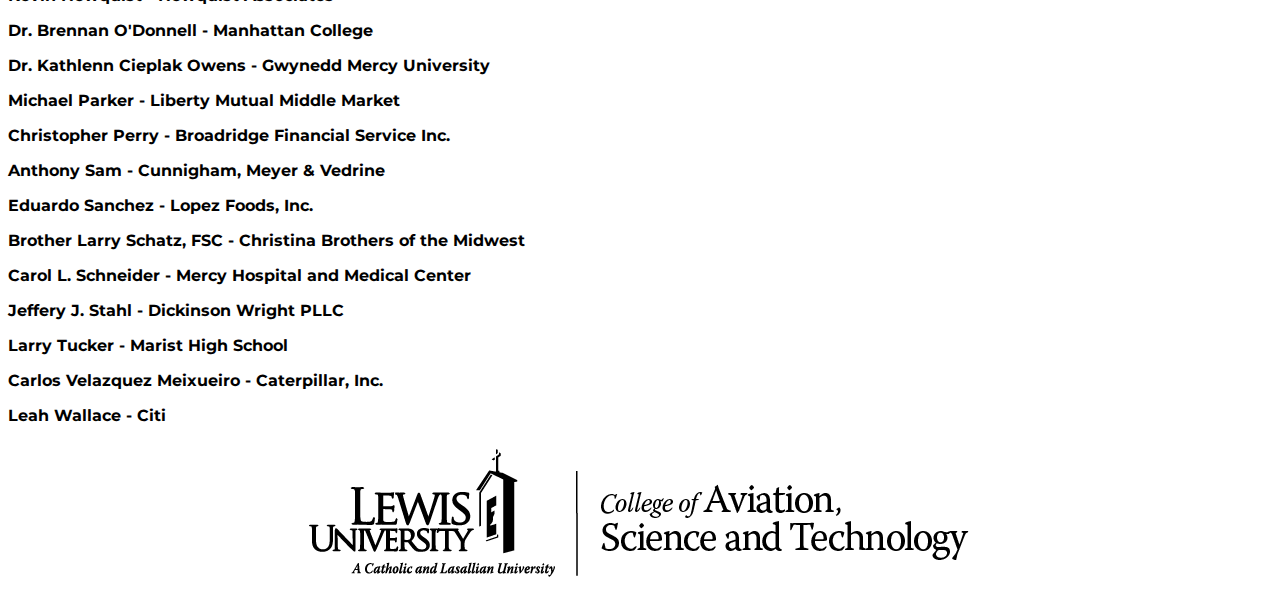
==== commit ed5fcb5d: "Update index.html" ====
--- a/index.html
+++ b/index.html
@@ -79,22 +79,20 @@
                     <div class="center">
                         <h2><b>Center for Academic Excellence in Cyber Defense</b></h2>
                         <div class="left">
-                        <!--This has been changed by Dr. Matt Plass.-->
                             <p>The Cybersecurity Center @ Lewis University contributes to the knowledge, skills, and abilities of current and emerging cybersecurity professionals to guide their logic, critical thinking and ethics through our undergraduate and graduate programs, our experiential learning courses, and community outreach activities.  
                                 Our programs are undergoing validation by the National Security Agency as we move forward in earning our National Security Agency Center of Academic Excellence in Cyber Defense designation.  This designation will allow Lewis University and the Center to advance cybersecurity capabilities regionally and nationally, 
                                 it will increase the number of trained cybersecurity practitioners, generate educational, outreach and research activities crucial in the protection of our nation’s infrastructure.  The Center is housed in Lewis University’s College of Aviation, Science and Technology.</p>
                         </div>
                         <h2><b>Validated Programs of Study</b></h2>
                         <div class="left">
-                        <!--This has been changed by Dr. Matt Plass.-->
-                            <p>Lewis University’s B.S. in Cybersecurity has been validated by the National Security Agency.</p>
+                            <p>Lewis University’s B.S. in Cybersecurity is currentl being validated by the National Security Agency.</p>
                         </div>
                         <!--This is the area where the NSA logos should be included. The box has been created via the nsa_logo class. The images should be insered once they have been obtained. 
-                        They should be set to a fixed size, as that is how they are in the University of Detroit Mary webpage.-->
+                        They should be set to a fixed size.-->
                         <div class="nsa_logo">
                             <div class="nsa_text">
                                 <p>
-                                   <b>Lewis University is designated by the National Security Agency and the U.S. Department of Homeland Seurity as a Center of Academic Excellence in Cyber Defense (CAE-CD).</b>
+                                   <b>Lewis University is undergoing designation by the National Security Agency and the U.S. Department of Homeland Seurity to become a Center of Academic Excellence in Cyber Defense (CAE-CD).</b>
                                 </p>
                             </div>
                             <img src="assets/image003.png" width="800" height="200" class="responsive">
@@ -110,7 +108,6 @@
                             <div class="col">
                                 <h5><b>NSA CAE<br>Point of Contact</b></h5>
                                 <p><b>Dr. Mathias (Matt) Plass</b><br>Assistant Professor<br>Email:<br><a href="mailto:plassma@lewisu.edu">plassma@lewisu.edu</a></p>
-                                <!--is this correct? Have Dr. Plass look this over. ^^-->
                             </div>
                             <div class="col-sm">
                                 <img src="assets/mplass.jpg" alt="Dr. Mathias Plass" width="110" height="125">
@@ -175,7 +172,7 @@
                         </div>
                         <ul>
                             <li>
-                                One of our most successful extracurricular clubs is the Cyber Defense Club. The club invites anyone who is interested in computer and network security and privacy to join. The club gives students opportunities to share and grow 
+                                One of our most successful extracurricular clubs here at Lewis is the Cyber Defense Club. The club invites anyone who is interested in computer and network security and privacy to join. The club gives students opportunities to share and grow 
                                 their knowledge and skills and also to compete with other schools at cyber defense competitions, where Lewis always kicks butt. Regular meetings will be scheduled soon, so watch the hallway monitors for meeting dates, or email 
                                 club president David Simeone at davidjsimeone@lewisu.edu
                             </li>
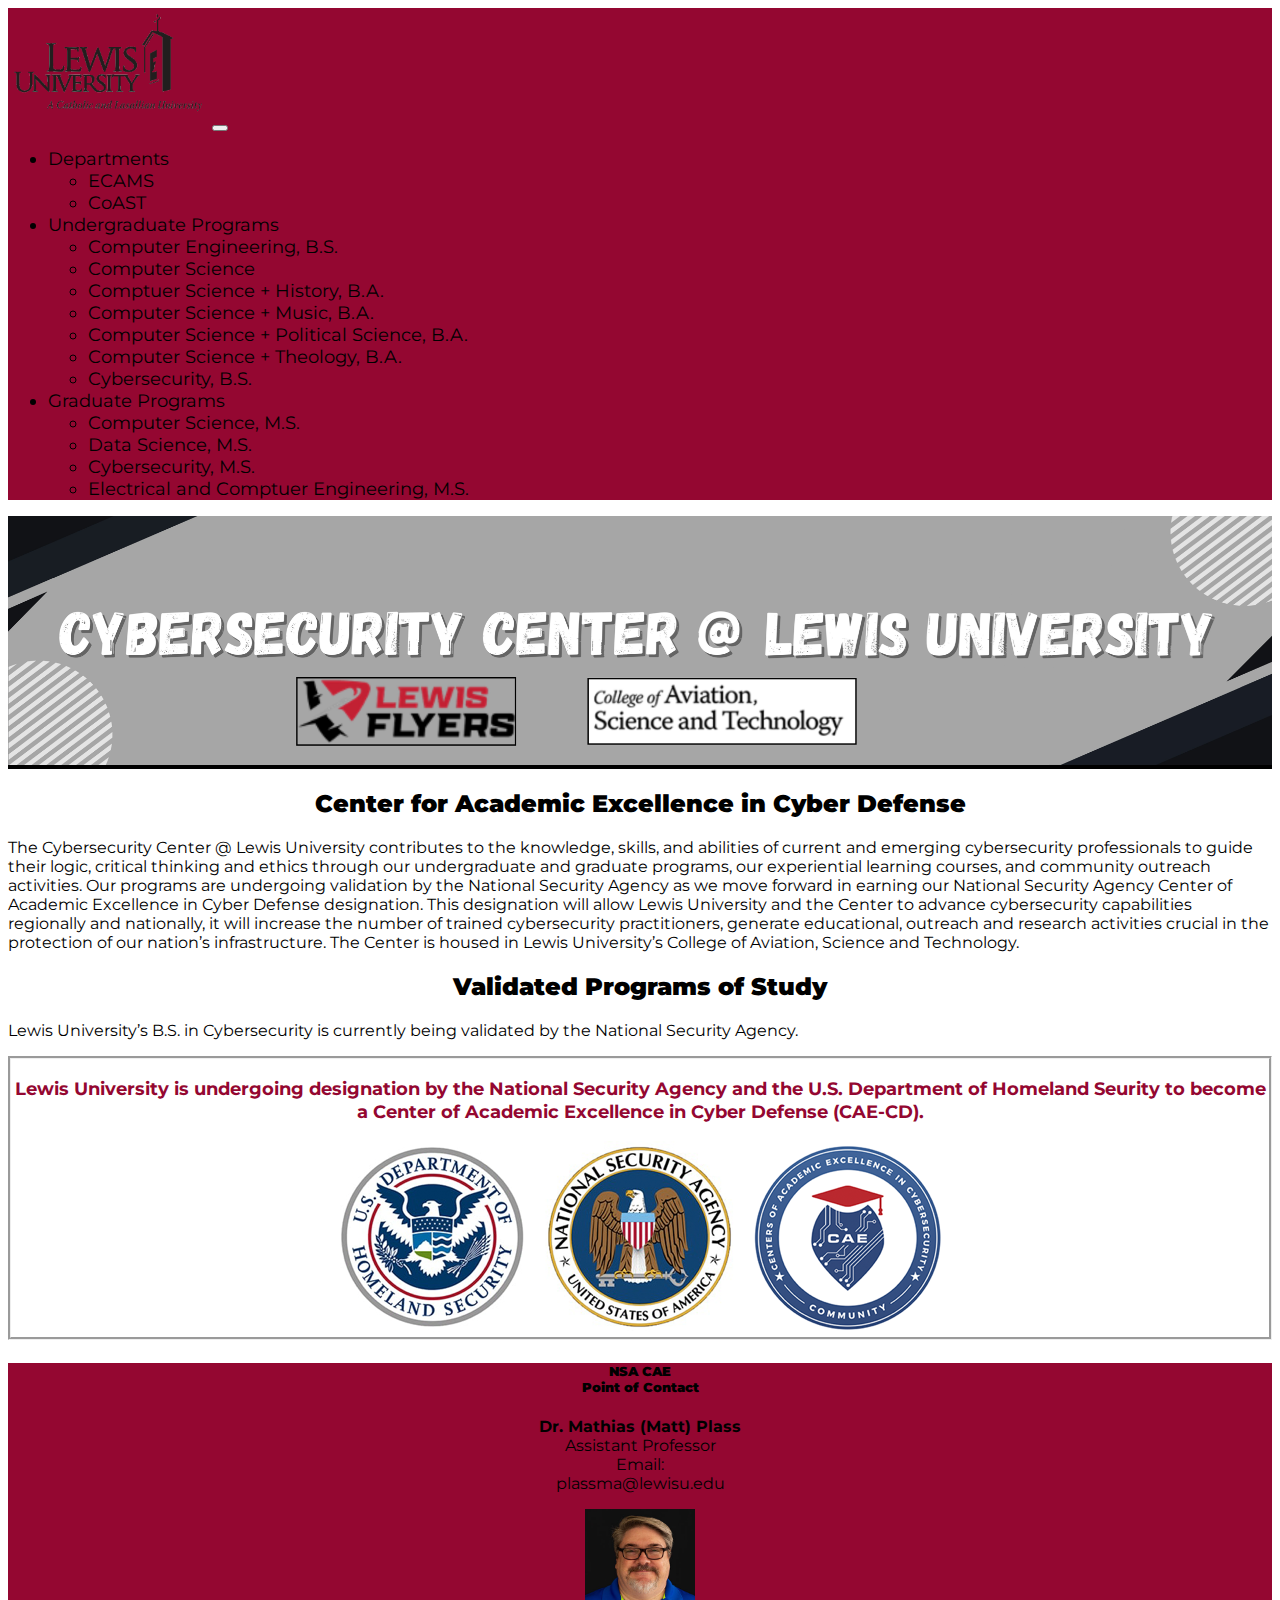
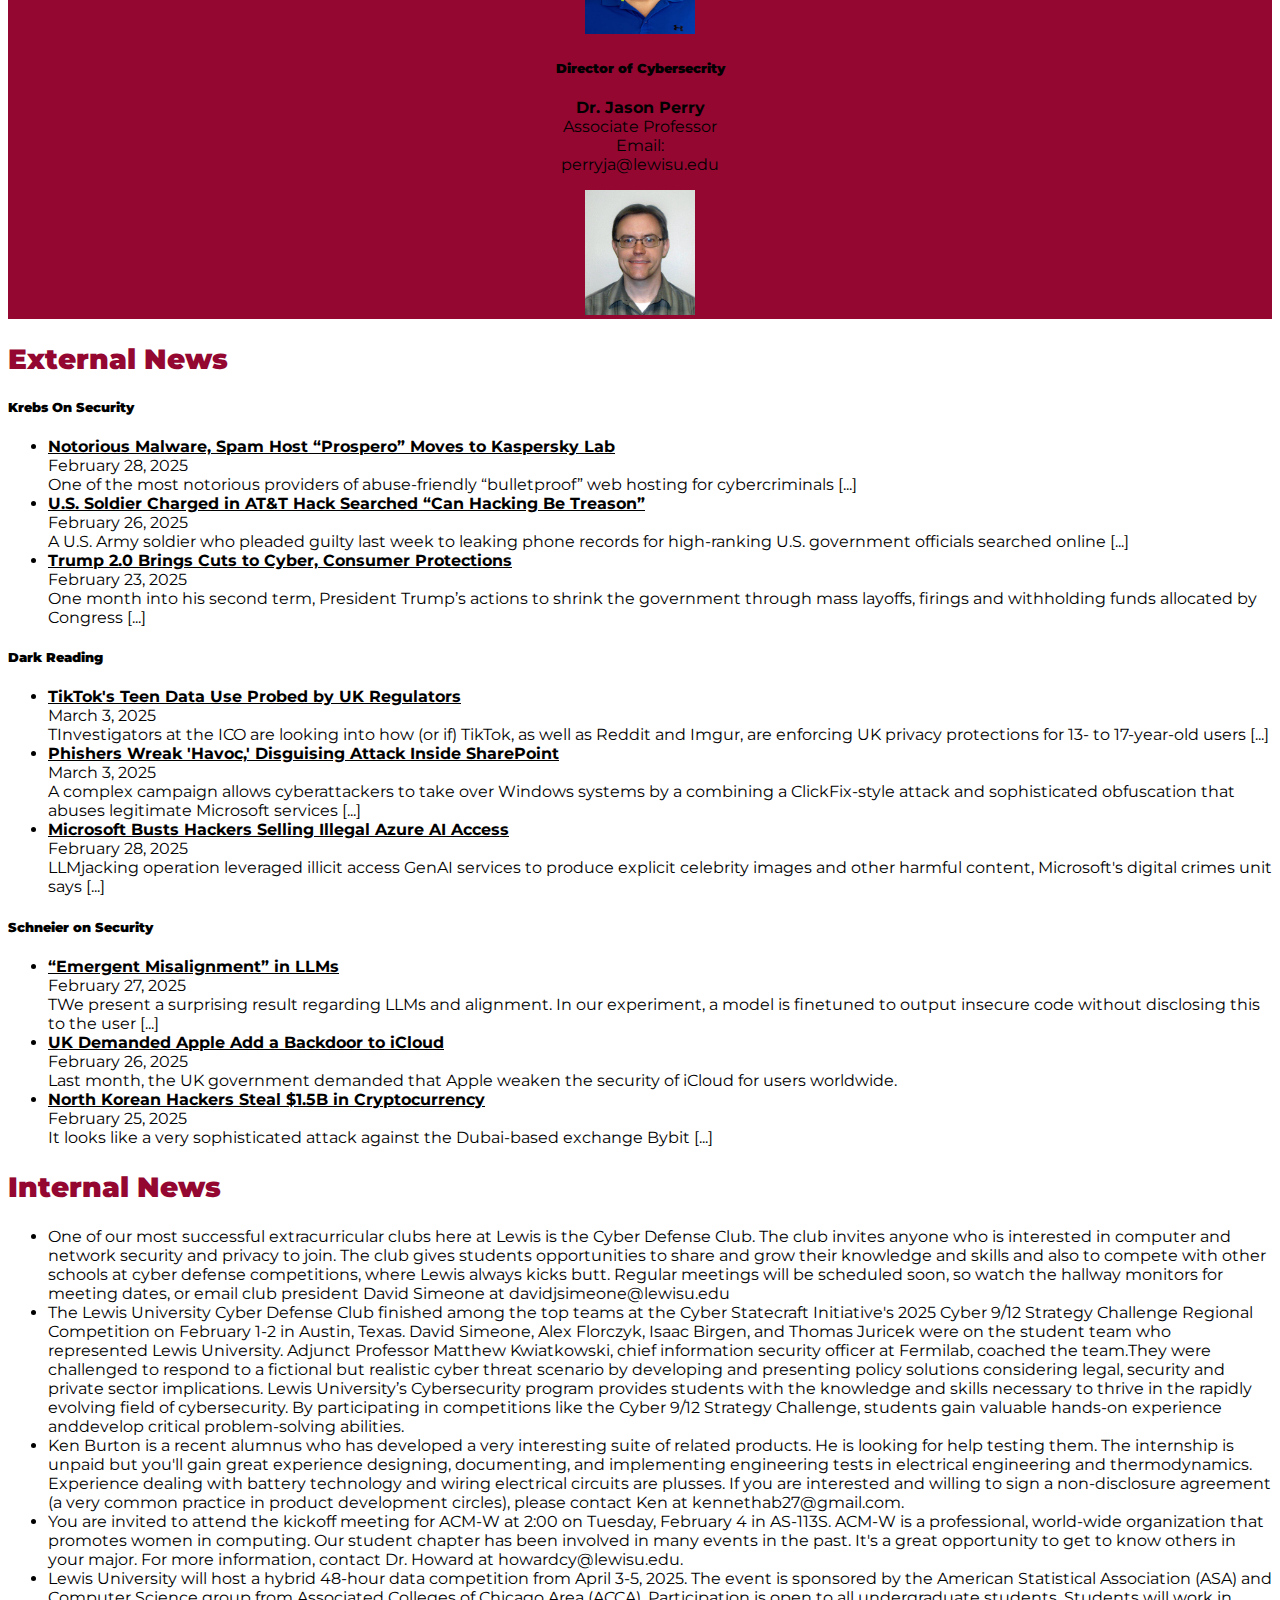
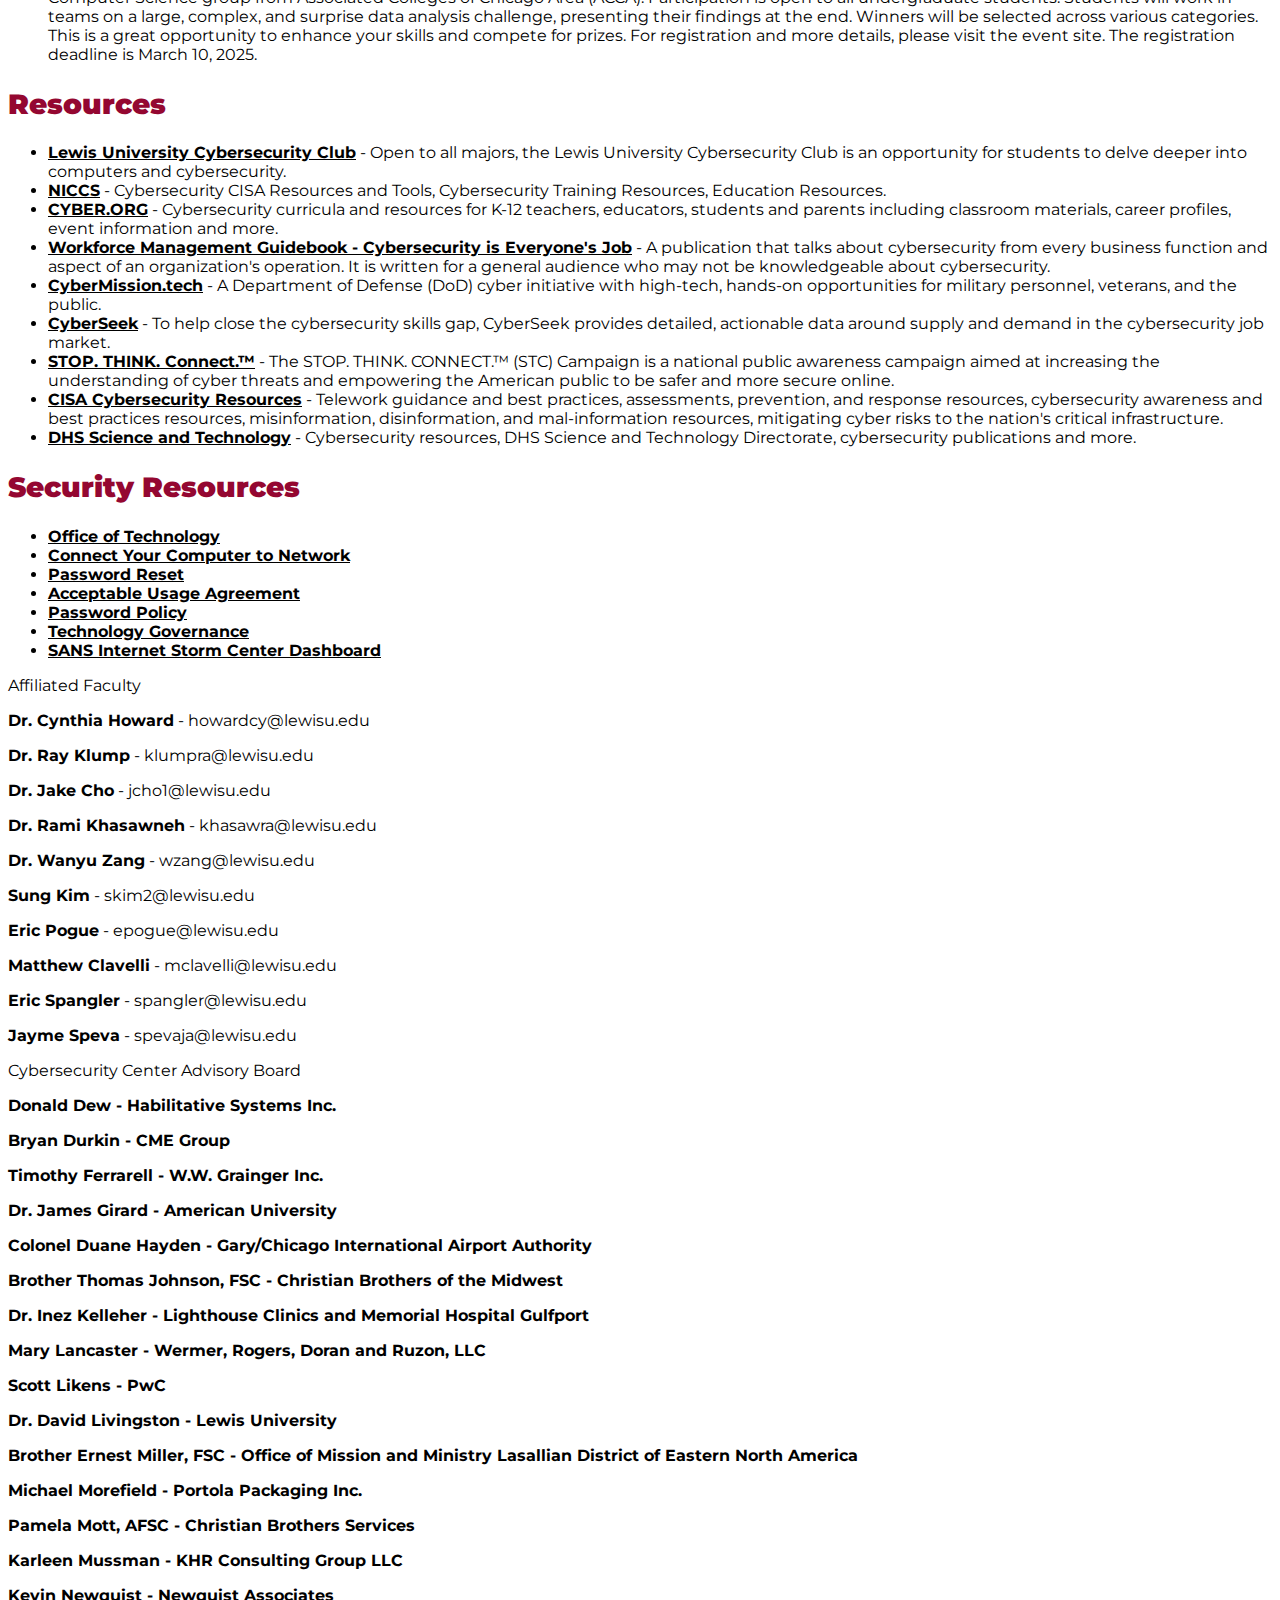
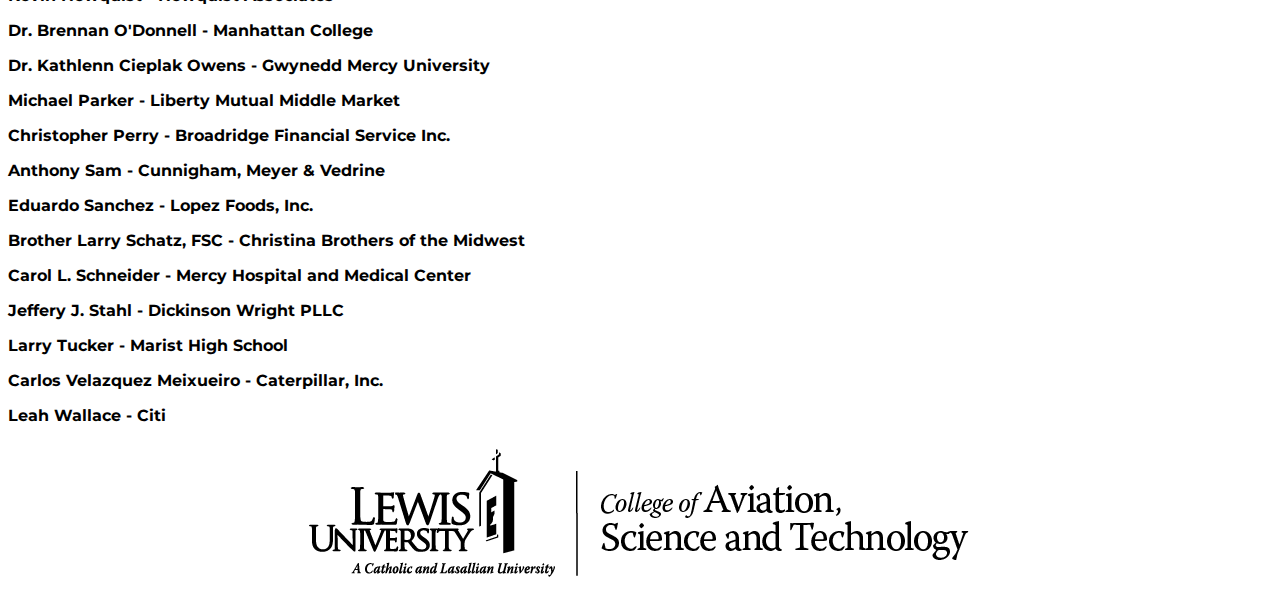
==== commit 421bba18: "Update index.html" ====
--- a/index.html
+++ b/index.html
@@ -85,7 +85,7 @@
                         </div>
                         <h2><b>Validated Programs of Study</b></h2>
                         <div class="left">
-                            <p>Lewis University’s B.S. in Cybersecurity is currentl being validated by the National Security Agency.</p>
+                            <p>Lewis University’s B.S. in Cybersecurity is currently being validated by the National Security Agency.</p>
                         </div>
                         <!--This is the area where the NSA logos should be included. The box has been created via the nsa_logo class. The images should be insered once they have been obtained. 
                         They should be set to a fixed size.-->
